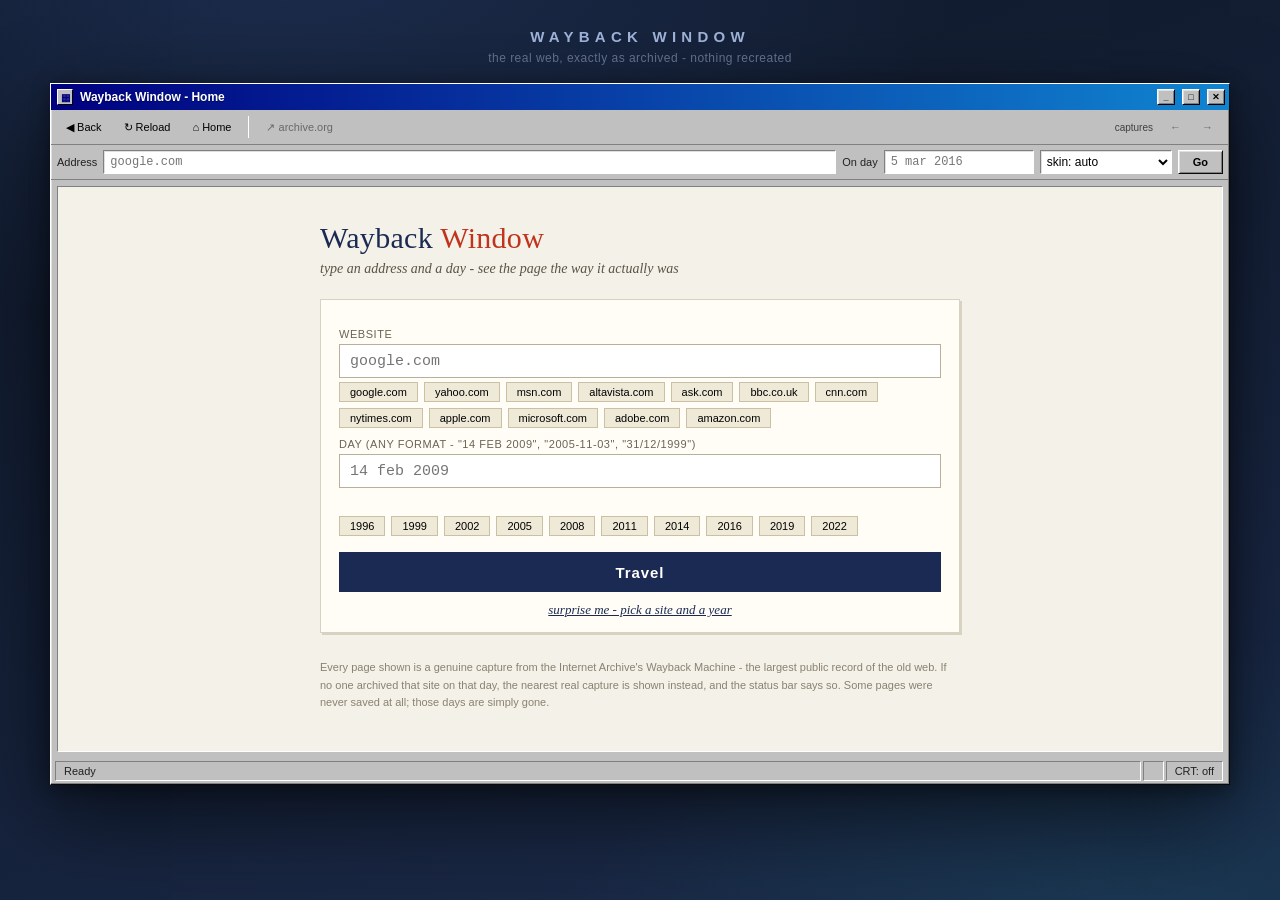
==== index.html @ 99e7d5b3 "Rename 1-index.html to index.html" ====
<!DOCTYPE html>
<html lang="en">
<head>
<meta charset="utf-8">
<meta name="viewport" content="width=device-width, initial-scale=1">
<meta name="robots" content="noindex, nofollow">
<title>Wayback Window - the web, on any day</title>
<style>
  :root {
    --desk-a: #0e1726;
    --desk-b: #1b2a4a;
    --chrome-bg: #c0c0c0;
    --chrome-text: #000;
    --title-a: #000080;
    --title-b: #1084d0;
    --title-text: #fff;
    --bevel-light: #ffffff;
    --bevel-dark: #0a0a0a;
    --bevel-mid: #808080;
    --field-bg: #ffffff;
    --accent: #000080;
  }
  * { box-sizing: border-box; margin: 0; padding: 0; }
  html, body { height: 100%; }
  body {
    font-family: Tahoma, Verdana, "Segoe UI", "MS Sans Serif", sans-serif;
    background:
      radial-gradient(1200px 700px at 20% -10%, rgba(70,110,200,.25), transparent 60%),
      radial-gradient(1000px 600px at 90% 110%, rgba(20,180,160,.12), transparent 60%),
      linear-gradient(160deg, var(--desk-a), var(--desk-b));
    color: #e8ecf4;
    min-height: 100%;
    display: flex;
    flex-direction: column;
    align-items: center;
    padding: 28px 14px 18px;
  }
  .stage-head {
    text-align: center;
    margin-bottom: 18px;
    user-select: none;
  }
  .stage-head h1 {
    font-size: 15px;
    letter-spacing: .35em;
    text-transform: uppercase;
    font-weight: 600;
    color: #9fb3d9;
  }
  .stage-head p {
    margin-top: 6px;
    font-size: 12px;
    color: #64748f;
    letter-spacing: .04em;
  }

  /* ---------- window ---------- */
  .window {
    width: min(1180px, 100%);
    height: min(78vh, 860px);
    min-height: 520px;
    display: flex;
    flex-direction: column;
    background: var(--chrome-bg);
    color: var(--chrome-text);
    border: 1px solid;
    border-color: var(--bevel-light) var(--bevel-dark) var(--bevel-dark) var(--bevel-light);
    box-shadow: inset -1px -1px 0 var(--bevel-mid), inset 1px 1px 0 #dfdfdf,
                0 30px 80px rgba(0,0,0,.55), 0 4px 18px rgba(0,0,0,.4);
  }
  .titlebar {
    display: flex;
    align-items: center;
    gap: 7px;
    padding: 3px 4px 3px 6px;
    background: linear-gradient(90deg, var(--title-a), var(--title-b));
    color: var(--title-text);
    font-size: 12px;
    font-weight: 700;
    min-height: 26px;
  }
  .titlebar .tb-icon {
    width: 16px; height: 16px;
    flex: 0 0 16px;
    display: grid; place-items: center;
    background: #c0c0c0;
    border: 1px solid;
    border-color: #fff #000 #000 #fff;
    font-size: 10px;
    color: #000080;
  }
  .titlebar .tb-title {
    overflow: hidden;
    text-overflow: ellipsis;
    white-space: nowrap;
    flex: 1;
    text-shadow: 0 1px 1px rgba(0,0,0,.4);
  }
  .tb-btn {
    width: 18px; height: 16px;
    flex: 0 0 18px;
    background: #c0c0c0;
    border: 1px solid;
    border-color: #fff #000 #000 #fff;
    box-shadow: inset 1px 1px 0 #dfdfdf, inset -1px -1px 0 #808080;
    color: #000;
    font-size: 9px;
    font-weight: 700;
    line-height: 1;
    cursor: pointer;
  }
  .tb-btn:active {
    border-color: #000 #fff #fff #000;
    box-shadow: inset -1px -1px 0 #dfdfdf, inset 1px 1px 0 #808080;
  }

  /* ---------- toolbar ---------- */
  .toolbar {
    display: flex;
    align-items: center;
    gap: 4px;
    padding: 4px 6px;
    border-bottom: 1px solid #808080;
    flex-wrap: wrap;
  }
  .nav-btn {
    height: 26px;
    min-width: 30px;
    padding: 0 8px;
    background: var(--chrome-bg);
    border: 1px solid transparent;
    font-family: inherit;
    font-size: 11px;
    color: var(--chrome-text);
    cursor: pointer;
    display: inline-flex;
    align-items: center;
    gap: 4px;
  }
  .nav-btn:hover:not(:disabled) {
    border-color: var(--bevel-light) var(--bevel-mid) var(--bevel-mid) var(--bevel-light);
    box-shadow: inset -1px -1px 0 #fff, inset 1px 1px 0 #808080;
  }
  .nav-btn:active:not(:disabled) {
    border-color: var(--bevel-mid) var(--bevel-light) var(--bevel-light) var(--bevel-mid);
  }
  .nav-btn:disabled { opacity: .45; cursor: default; }
  .toolbar .sep {
    width: 1px; height: 22px;
    background: #808080;
    border-right: 1px solid #fff;
    margin: 0 4px;
  }
  .capture-nav { margin-left: auto; display: flex; gap: 2px; align-items: center; }
  .capture-nav .hint { font-size: 10px; color: #404040; margin-right: 6px; }

  /* ---------- address row ---------- */
  .addressrow {
    display: flex;
    align-items: center;
    gap: 6px;
    padding: 5px 6px;
    border-bottom: 1px solid #808080;
    font-size: 11px;
    flex-wrap: wrap;
  }
  .addressrow label { color: #202020; }
  .inset-field {
    background: var(--field-bg);
    border: 1px solid;
    border-color: var(--bevel-mid) var(--bevel-light) var(--bevel-light) var(--bevel-mid);
    box-shadow: inset 1px 1px 0 #0a0a0a22, inset -1px -1px 0 #fff;
    height: 24px;
    padding: 0 6px;
    font-family: "Courier New", monospace;
    font-size: 12px;
    color: #000;
  }
  #urlInput { flex: 1 1 260px; min-width: 140px; }
  #dateInput { width: 150px; flex: 0 0 150px; }
  .go-btn {
    height: 24px;
    padding: 0 14px;
    background: var(--chrome-bg);
    border: 1px solid;
    border-color: var(--bevel-light) var(--bevel-dark) var(--bevel-dark) var(--bevel-light);
    box-shadow: inset 1px 1px 0 #dfdfdf, inset -1px -1px 0 var(--bevel-mid);
    font-family: inherit;
    font-size: 11px;
    font-weight: 700;
    cursor: pointer;
  }
  .go-btn:active {
    border-color: var(--bevel-dark) var(--bevel-light) var(--bevel-light) var(--bevel-dark);
    box-shadow: inset -1px -1px 0 #dfdfdf, inset 1px 1px 0 var(--bevel-mid);
  }
  select.inset-field { font-family: inherit; padding: 0 2px; }
  #skinSelect { width: 132px; flex: 0 0 132px; }

  /* ---------- viewport ---------- */
  .viewport-wrap {
    position: relative;
    flex: 1;
    margin: 6px;
    border: 1px solid;
    border-color: var(--bevel-mid) var(--bevel-light) var(--bevel-light) var(--bevel-mid);
    box-shadow: inset 1px 1px 0 #0a0a0a44;
    background: #fff;
    overflow: hidden;
  }
  #frame {
    width: 100%; height: 100%;
    border: 0;
    display: none;
    background: #fff;
  }
  .crt::after {
    content: "";
    position: absolute; inset: 0;
    pointer-events: none;
    background: repeating-linear-gradient(
      to bottom,
      rgba(0,0,0,0) 0px, rgba(0,0,0,0) 2px,
      rgba(0,0,0,.07) 3px
    );
    mix-blend-mode: multiply;
  }
  .crt::before {
    content: "";
    position: absolute; inset: 0;
    pointer-events: none;
    z-index: 3;
    background: radial-gradient(120% 120% at 50% 50%, transparent 62%, rgba(0,0,0,.28) 100%);
  }
  /* ---------- home page ---------- */
  .home {
    position: absolute; inset: 0;
    overflow: auto;
    background: #f4f1e8;
    color: #222;
    padding: 34px 30px;
    font-family: Georgia, "Times New Roman", serif;
  }
  .home-inner { max-width: 640px; margin: 0 auto; }
  .home h2 {
    font-size: 30px;
    font-weight: 400;
    letter-spacing: .01em;
    color: #1a2a52;
  }
  .home h2 .b { color: #c0341d; }
  .home .tagline {
    margin-top: 6px;
    font-size: 14px;
    color: #5a5347;
    font-style: italic;
  }
  .home .panel {
    margin-top: 22px;
    background: #fffdf6;
    border: 1px solid #d8d2c0;
    padding: 18px 18px 14px;
    box-shadow: 2px 2px 0 #d8d2c0;
  }
  .home label.fld {
    display: block;
    font-family: Tahoma, Verdana, sans-serif;
    font-size: 11px;
    color: #6b6455;
    margin: 10px 0 4px;
    letter-spacing: .05em;
    text-transform: uppercase;
  }
  .home input.big {
    width: 100%;
    height: 34px;
    font-size: 15px;
    padding: 0 10px;
    border: 1px solid #b8b09a;
    font-family: "Courier New", monospace;
    background: #fff;
  }
  .home input.big:focus { outline: 2px solid #1a2a52; }
  .home .interpreted {
    font-family: Tahoma, sans-serif;
    font-size: 11px;
    color: #777033;
    margin-top: 4px;
    min-height: 14px;
  }
  .home .chips {
    display: flex; flex-wrap: wrap; gap: 6px;
    margin-top: 10px;
  }
  .chip {
    font-family: Tahoma, sans-serif;
    font-size: 11px;
    padding: 3px 10px;
    background: #efe9d8;
    border: 1px solid #c9c0a6;
    cursor: pointer;
  }
  .chip:hover { background: #1a2a52; color: #fff; border-color: #1a2a52; }
  .home .travel {
    margin-top: 16px;
    width: 100%;
    height: 40px;
    font-size: 15px;
    font-family: Tahoma, sans-serif;
    font-weight: 700;
    letter-spacing: .06em;
    background: #1a2a52;
    color: #fff;
    border: 0;
    cursor: pointer;
  }
  .home .travel:hover { background: #c0341d; }
  .home .row2 { display: flex; gap: 12px; }
  .home .row2 > div { flex: 1; }
  .home .surprise {
    margin-top: 10px;
    width: 100%;
    background: none; border: 0;
    color: #1a2a52; text-decoration: underline;
    font-size: 13px; cursor: pointer;
    font-family: Georgia, serif; font-style: italic;
  }
  .home .foot {
    margin-top: 26px;
    font-family: Tahoma, sans-serif;
    font-size: 11px;
    color: #8a8271;
    line-height: 1.6;
  }
  .home .sites { margin-top: 4px; }

  /* ---------- status bar ---------- */
  .statusbar {
    display: flex;
    align-items: center;
    gap: 0;
    padding: 3px 4px;
    font-size: 11px;
    color: #202020;
  }
  .cell {
    border: 1px solid;
    border-color: var(--bevel-mid) var(--bevel-light) var(--bevel-light) var(--bevel-mid);
    padding: 2px 8px;
    height: 20px;
    display: flex;
    align-items: center;
    margin-right: 2px;
    white-space: nowrap;
    overflow: hidden;
  }
  #statusText { flex: 1; min-width: 0; text-overflow: ellipsis; }
  #snapInfo { flex: 0 1 auto; max-width: 46%; text-overflow: ellipsis; }
  .cell.crt-toggle { cursor: pointer; user-select: none; }
  .cell.crt-toggle:hover { background: #d4d0c8; }

  /* ---------- skin: IE6 / XP ---------- */
  body[data-skin="xp"] .window {
    --chrome-bg: #ece9d8;
    border-radius: 8px 8px 0 0;
    border: 0;
    box-shadow: 0 30px 80px rgba(0,0,0,.55), 0 4px 18px rgba(0,0,0,.4);
  }
  body[data-skin="xp"] .titlebar {
    border-radius: 7px 7px 0 0;
    background: linear-gradient(180deg, #0997ff 0%, #0053ee 8%, #0050e0 40%, #06f 60%, #0053ee 90%, #0050e0 100%);
    font-family: "Trebuchet MS", Tahoma, sans-serif;
    font-size: 13px;
    padding: 4px 6px 5px 8px;
  }
  body[data-skin="xp"] .tb-btn {
    border-radius: 3px;
    border: 1px solid rgba(255,255,255,.6);
    box-shadow: none;
    background: linear-gradient(180deg, #3d9bff, #0a5fd7);
    color: #fff;
  }
  body[data-skin="xp"] .tb-icon { border: 0; background: transparent; }
  body[data-skin="xp"] .nav-btn:hover:not(:disabled) {
    border-color: #b5bdd3; box-shadow: none; background: #f6f4ec;
  }
  body[data-skin="xp"] .inset-field {
    border: 1px solid #7f9db9; box-shadow: none;
  }
  body[data-skin="xp"] .go-btn {
    border: 1px solid #003c74;
    box-shadow: inset 0 0 0 1px #fff;
    border-radius: 3px;
    background: linear-gradient(180deg, #fff, #ecebe5 86%, #d8d0c0);
  }

  /* ---------- skin: old chrome ---------- */
  body[data-skin="chrome2010"] .window {
    --chrome-bg: #dfe3e8;
    border: 1px solid #9aa3ad;
    border-radius: 6px 6px 0 0;
    box-shadow: 0 30px 80px rgba(0,0,0,.55), 0 4px 18px rgba(0,0,0,.4);
  }
  body[data-skin="chrome2010"] .titlebar {
    background: linear-gradient(180deg, #f2f4f6, #cfd5db);
    color: #333;
    text-shadow: none;
    font-weight: 400;
    font-size: 12px;
  }
  body[data-skin="chrome2010"] .tb-icon { border: 1px solid #9aa3ad; background: #fff; }
  body[data-skin="chrome2010"] .tb-btn { border-radius: 3px; box-shadow: none; background: #eef1f4; border: 1px solid #9aa3ad; }
  body[data-skin="chrome2010"] .nav-btn { border-radius: 3px; }
  body[data-skin="chrome2010"] .nav-btn:hover:not(:disabled) { border-color: #b9bfc6; box-shadow: none; }
  body[data-skin="chrome2010"] .inset-field { border: 1px solid #aeb4bb; box-shadow: inset 0 1px 2px rgba(0,0,0,.08); border-radius: 2px; }
  body[data-skin="chrome2010"] .go-btn { border-radius: 2px; border: 1px solid #8f959c; box-shadow: none; background: linear-gradient(180deg,#f5f6f7,#dfe3e6); }

  /* ---------- skin: modern ---------- */
  body[data-skin="modern"] .window {
    --chrome-bg: #202124;
    --chrome-text: #e8eaed;
    border: 0; border-radius: 10px;
    box-shadow: 0 30px 80px rgba(0,0,0,.6), 0 4px 18px rgba(0,0,0,.4);
  }
  body[data-skin="modern"] .titlebar { background: #202124; color: #9aa0a6; font-weight: 400; }
  body[data-skin="modern"] .tb-icon { background: transparent; border: 0; color: #9aa0a6; }
  body[data-skin="modern"] .tb-btn { background: transparent; border: 0; box-shadow: none; color: #9aa0a6; border-radius: 50%; }
  body[data-skin="modern"] .tb-btn:hover { background: #3c4043; }
  body[data-skin="modern"] .toolbar { border-bottom-color: #3c4043; }
  body[data-skin="modern"] .nav-btn { color: #e8eaed; border-radius: 4px; }
  body[data-skin="modern"] .nav-btn:hover:not(:disabled) { background: #3c4043; border: 1px solid transparent; box-shadow: none; }
  body[data-skin="modern"] .addressrow { border-bottom-color: #3c4043; }
  body[data-skin="modern"] .addressrow label { color: #9aa0a6; }
  body[data-skin="modern"] .inset-field { background: #303134; border: 1px solid #3c4043; border-radius: 14px; color: #e8eaed; box-shadow: none; }
  body[data-skin="modern"] .go-btn { background: #8ab4f8; color: #202124; border: 0; border-radius: 14px; box-shadow: none; }
  body[data-skin="modern"] .statusbar { color: #9aa0a6; }
  body[data-skin="modern"] .cell { border-color: #3c4043; }
  body[data-skin="modern"] .capture-nav .hint { color: #9aa0a6; }
  body[data-skin="modern"] .cell.crt-toggle:hover { background: #3c4043; }

  /* ---------- small screens ---------- */
  @media (max-width: 720px) {
    body { padding: 10px 6px; }
    .stage-head { display: none; }
    .window { height: calc(100vh - 20px); min-height: 0; }
    .home { padding: 22px 16px; }
    .home .row2 { flex-direction: column; gap: 0; }
  }
</style>
</head>
<body data-skin="navigator">
  <div class="stage-head">
    <h1>Wayback Window</h1>
    <p>the real web, exactly as archived - nothing recreated</p>
  </div>

  <div class="window" id="window">
    <div class="titlebar">
      <span class="tb-icon" id="tbIcon">&#9638;</span>
      <span class="tb-title" id="tbTitle">Wayback Window - Home</span>
      <button class="tb-btn" title="Minimize (decorative)">_</button>
      <button class="tb-btn" title="Maximize" id="tbMax">&#9633;</button>
      <button class="tb-btn" title="Home" id="tbClose">&#10005;</button>
    </div>

    <div class="toolbar">
      <button class="nav-btn" id="backBtn" title="Back">&#9664; Back</button>
      <button class="nav-btn" id="reloadBtn" title="Reload">&#8635; Reload</button>
      <button class="nav-btn" id="homeBtn" title="Home">&#8962; Home</button>
      <span class="sep"></span>
      <button class="nav-btn" id="openOrigBtn" title="Open this capture at archive.org" disabled>&#8599; archive.org</button>
      <span class="capture-nav">
        <span class="hint" id="capHint">captures</span>
        <button class="nav-btn" id="prevCap" title="Previous capture" disabled>&larr;</button>
        <button class="nav-btn" id="nextCap" title="Next capture" disabled>&rarr;</button>
      </span>
    </div>

    <div class="addressrow">
      <label for="urlInput">Address</label>
      <input class="inset-field" id="urlInput" type="text" spellcheck="false"
             placeholder="google.com" autocomplete="off" autocapitalize="off">
      <label for="dateInput">On day</label>
      <input class="inset-field" id="dateInput" type="text" spellcheck="false"
             placeholder="5 mar 2016" autocomplete="off">
      <select class="inset-field" id="skinSelect" title="Browser skin">
        <option value="auto" selected>skin: auto</option>
        <option value="navigator">Netscape 90s</option>
        <option value="xp">XP / IE6 era</option>
        <option value="chrome2010">Chrome 2010</option>
        <option value="modern">Modern</option>
      </select>
      <button class="go-btn" id="goBtn">Go</button>
    </div>

    <div class="viewport-wrap" id="viewportWrap">
      <iframe id="frame" sandbox="allow-scripts allow-same-origin allow-forms allow-popups"
              title="Archived page"></iframe>
      <div class="home" id="homePage">
        <div class="home-inner">
          <h2>Wayback <span class="b">Window</span></h2>
          <p class="tagline">type an address and a day - see the page the way it actually was</p>
          <div class="panel">
            <label class="fld" for="homeUrl">Website</label>
            <input class="big" id="homeUrl" type="text" placeholder="google.com" spellcheck="false" autocomplete="off" autocapitalize="off">
            <div class="chips sites" id="siteChips"></div>
            <label class="fld" for="homeDate">Day (any format - "14 feb 2009", "2005-11-03", "31/12/1999")</label>
            <input class="big" id="homeDate" type="text" placeholder="14 feb 2009" spellcheck="false" autocomplete="off">
            <div class="interpreted" id="interpreted">&nbsp;</div>
            <div class="chips" id="yearChips"></div>
            <button class="travel" id="travelBtn">Travel</button>
            <button class="surprise" id="surpriseBtn">surprise me - pick a site and a year</button>
          </div>
          <p class="foot">
            Every page shown is a genuine capture from the Internet Archive's Wayback Machine -
            the largest public record of the old web. If no one archived that site on that day,
            the nearest real capture is shown instead, and the status bar says so.
            Some pages were never saved at all; those days are simply gone.
          </p>
        </div>
      </div>
    </div>

    <div class="statusbar">
      <span class="cell" id="statusText">Ready</span>
      <span class="cell" id="snapInfo">&nbsp;</span>
      <span class="cell crt-toggle" id="crtToggle" title="Toggle CRT scanlines">CRT: off</span>
    </div>
  </div>

<script>
"use strict";

/* ---------- dom ---------- */
const $ = (id) => document.getElementById(id);
const frame = $("frame"), homePage = $("homePage"), viewportWrap = $("viewportWrap");
const urlInput = $("urlInput"), dateInput = $("dateInput");
const homeUrl = $("homeUrl"), homeDate = $("homeDate");
const statusText = $("statusText"), snapInfo = $("snapInfo"), tbTitle = $("tbTitle");

/* ---------- classic site pool ---------- */
const CLASSICS = [
  "google.com", "yahoo.com", "msn.com", "altavista.com", "ask.com",
  "bbc.co.uk", "cnn.com", "nytimes.com",
  "apple.com", "microsoft.com", "adobe.com",
  "amazon.com", "ebay.com", "craigslist.org",
  "wikipedia.org", "imdb.com",
  "myspace.com", "orkut.com", "facebook.com", "twitter.com", "youtube.com",
  "reddit.com", "digg.com", "slashdot.org",
  "rediff.com", "indiatimes.com", "sify.com",
  "github.com", "stackoverflow.com",
  "hotmail.com", "geocities.com", "angelfire.com",
  "nasa.gov", "whitehouse.gov", "india.gov.in"
];
const ERA_YEARS = [1996, 1999, 2002, 2005, 2008, 2011, 2014, 2016, 2019, 2022];

/* ---------- state ---------- */
let current = null;          // { ts: "yyyymmddhhmmss", original: "http://..." }
let captures = null;         // sorted array of ts strings for current url
let capturesFor = null;      // url the captures list belongs to
let skinOverride = "auto";
let crtOn = false;

/* ---------- small utils ---------- */
function setStatus(msg) { statusText.textContent = msg; }
function setSnapInfo(html) { snapInfo.innerHTML = html || "&nbsp;"; }
function setTitle(t) { tbTitle.textContent = t; document.title = t + " - Wayback Window"; }

function ts14(d) {
  const p = (n) => String(n).padStart(2, "0");
  return d.getUTCFullYear() + p(d.getUTCMonth() + 1) + p(d.getUTCDate()) +
         p(d.getUTCHours()) + p(d.getUTCMinutes()) + p(d.getUTCSeconds());
}
function tsToDate(ts) {
  return new Date(Date.UTC(+ts.slice(0,4), +ts.slice(4,6)-1, +ts.slice(6,8),
                           +ts.slice(8,10), +ts.slice(10,12), +ts.slice(12,14)));
}
const MONTHS = ["January","February","March","April","May","June","July",
                "August","September","October","November","December"];
function fmtDate(d) {
  return d.getUTCDate() + " " + MONTHS[d.getUTCMonth()] + " " + d.getUTCFullYear();
}
function fmtTs(ts) {
  const d = tsToDate(ts);
  const p = (n) => String(n).padStart(2, "0");
  return fmtDate(d) + ", " + p(d.getUTCHours()) + ":" + p(d.getUTCMinutes()) + " UTC";
}

/* ---------- date parsing: any sane human format ---------- */
function parseDateInput(raw) {
  const s = raw.trim().toLowerCase().replace(/[,]/g, " ").replace(/\s+/g, " ");
  if (!s) return null;
  const mon = {jan:1,feb:2,mar:3,apr:4,may:5,jun:6,jul:7,aug:8,sep:9,sept:9,oct:10,nov:11,dec:12};
  let m;
  // ISO: 2016-03-05 or 2016/03/05
  if ((m = s.match(/^(\d{4})[-\/.](\d{1,2})[-\/.](\d{1,2})$/))) {
    return build(+m[1], +m[2], +m[3]);
  }
  // numeric: 05/03/2016 -> read as DD/MM/YYYY
  if ((m = s.match(/^(\d{1,2})[-\/.](\d{1,2})[-\/.](\d{4})$/))) {
    return build(+m[3], +m[2], +m[1]);
  }
  // 14 feb 2009 / 14th february 2009
  if ((m = s.match(/^(\d{1,2})(?:st|nd|rd|th)? ([a-z]+)\.? (\d{4})$/)) && mon[m[2].slice(0,4).replace("sept","sep")] !== undefined) {
    const mm = mon[m[2]] || mon[m[2].slice(0,3)];
    if (mm) return build(+m[3], mm, +m[1]);
  }
  // feb 14 2009 / february 14th 2009
  if ((m = s.match(/^([a-z]+)\.? (\d{1,2})(?:st|nd|rd|th)? (\d{4})$/))) {
    const mm = mon[m[1]] || mon[m[1].slice(0,3)];
    if (mm) return build(+m[3], mm, +m[2]);
  }
  // bare year
  if ((m = s.match(/^(\d{4})$/))) return build(+m[1], 1, 1);
  return null;

  function build(y, mo, d) {
    if (y < 1990 || y > new Date().getUTCFullYear()) return null;
    if (mo < 1 || mo > 12 || d < 1 || d > 31) return null;
    const dt = new Date(Date.UTC(y, mo - 1, d, 12, 0, 0));
    if (dt.getUTCMonth() !== mo - 1 || dt.getUTCDate() !== d) return null;
    return dt;
  }
}

/* ---------- url ---------- */
function normalizeUrl(raw) {
  let u = raw.trim();
  if (!u) return null;
  u = u.replace(/^https?:\/\/(wayback|web)\.archive\.org\/web\/\d+[^/]*\//i, ""); // pasted wayback link
  if (!/^[a-z][a-z0-9+.-]*:\/\//i.test(u)) u = "http://" + u;
  try { new URL(u); return u; } catch { return null; }
}
function hostOf(u) { try { return new URL(u).hostname.replace(/^www\./, ""); } catch { return u; } }

/* ---------- archive lookups ---------- */
async function apiAvailability(url, ts) {
  const r = await fetch("https://archive.org/wayback/available?url=" +
    encodeURIComponent(url) + "&timestamp=" + ts);
  if (!r.ok) throw new Error("availability " + r.status);
  const j = await r.json();
  const c = j && j.archived_snapshots && j.archived_snapshots.closest;
  if (c && c.available && c.url && c.timestamp) {
    return { ts: c.timestamp, pageUrl: c.url.replace(/^http:\/\//, "https://") };
  }
  return null;
}
async function apiCdx(url, ts) {
  const y = +ts.slice(0, 4);
  const q = "https://web.archive.org/cdx/search/cdx?url=" + encodeURIComponent(url) +
    "&output=json&filter=statuscode:200&collapse=timestamp:8&from=" + (y - 2) +
    "&to=" + (y + 2) + "&limit=4000";
  const r = await fetch(q);
  if (!r.ok) throw new Error("cdx " + r.status);
  const rows = await r.json();
  if (!Array.isArray(rows) || rows.length < 2) return null;
  let best = null;
  for (let i = 1; i < rows.length; i++) {
    const rts = rows[i][1];
    if (!best || Math.abs(+rts - +ts) < Math.abs(+best - +ts)) best = rts;
  }
  return best ? { ts: best, pageUrl: "https://web.archive.org/web/" + best + "/" + url } : null;
}
async function findSnapshot(url, ts) {
  try { const a = await apiAvailability(url, ts); if (a) return { ...a, via: "api" }; } catch {}
  try { const b = await apiCdx(url, ts); if (b) return { ...b, via: "cdx" }; } catch {}
  return null;
}

/* fetch full capture list for prev/next (lazy, background) */
async function fetchCaptureList(url) {
  if (capturesFor === url && captures) return;
  captures = null; capturesFor = url;
  try {
    const q = "https://web.archive.org/cdx/search/cdx?url=" + encodeURIComponent(url) +
      "&output=json&filter=statuscode:200&collapse=timestamp:8&limit=20000";
    const r = await fetch(q);
    if (!r.ok) throw new Error("cdx " + r.status);
    const rows = await r.json();
    if (Array.isArray(rows) && rows.length > 1) {
      captures = rows.slice(1).map((row) => row[1]).sort();
    }
  } catch { captures = null; }
  updateCaptureButtons();
}
function updateCaptureButtons() {
  const prev = $("prevCap"), next = $("nextCap"), hint = $("capHint");
  if (!current) {
    prev.disabled = true; next.disabled = true; hint.textContent = "captures";
    return;
  }
  if (!captures || capturesFor !== current.key) {
    prev.disabled = true; next.disabled = true;
    hint.textContent = "captures: index offline";
    return;
  }
  let i = captures.indexOf(current.ts);
  if (i >= 0) {
    prev.disabled = i <= 0;
    next.disabled = i >= captures.length - 1;
  } else {
    const a = captures.findIndex((t) => +t > +current.ts); // first capture after, or -1
    prev.disabled = a === 0 || (a === -1 && captures.length === 0);
    next.disabled = a === -1;
  }
  hint.textContent = captures.length + " captures";
}

/* ---------- rendering ---------- */
function skinForYear(y) {
  if (y <= 1999) return "navigator";
  if (y <= 2007) return "xp";
  if (y <= 2013) return "chrome2010";
  return "modern";
}
function applySkin(yearGuess) {
  const skin = skinOverride === "auto" ? skinForYear(yearGuess || 1999) : skinOverride;
  document.body.dataset.skin = skin;
}
function waybackIdUrl(ts, pageUrl) {
  return "https://web.archive.org/web/" + ts + "id_/" + pageUrl.replace(/^https?:\/\/web\.archive\.org\/web\/\d+(?:id_)?\//, "");
}
function loadCapture(ts, originalUrl, opts) {
  opts = opts || {};
  const key = hostOf(originalUrl);
  current = { ts, original: originalUrl, key };
  const src = waybackIdUrl(ts, originalUrl);
  frame.style.display = "block";
  homePage.style.display = "none";
  frame.src = src;
  setStatus("Opening " + hostOf(originalUrl) + " as archived…");
  setTitle(hostOf(originalUrl) + " - " + fmtTs(ts));
  const requested = opts.requestedTs && opts.requestedTs.slice(0, 8) !== ts.slice(0, 8)
    ? " (nearest to " + fmtDate(tsToDate(opts.requestedTs)) + ")"
    : "";
  setSnapInfo("captured " + fmtTs(ts) + requested);
  $("openOrigBtn").disabled = false;
  $("urlInput").value = originalUrl.replace(/^https?:\/\//, "");
  applySkin(+ts.slice(0, 4));
  history.replaceState(null, "", "#u=" + encodeURIComponent(originalUrl) + "&ts=" + ts);
  updateCaptureButtons();
  fetchCaptureList(key);
}
frame.addEventListener("load", () => {
  if (frame.style.display === "block" && frame.src) setStatus("Done");
});

/* approximate fallback: hand the guess to Wayback, it 302s to nearest */
function loadApproximate(ts, originalUrl) {
  current = { ts, original: originalUrl, key: hostOf(originalUrl) };
  frame.style.display = "block";
  homePage.style.display = "none";
  frame.src = waybackIdUrl(ts, originalUrl);
  setStatus("Archive index unreachable - asking Wayback directly…");
  setTitle(hostOf(originalUrl) + " - near " + fmtDate(tsToDate(ts)));
  setSnapInfo("showing Wayback's nearest capture to " + fmtDate(tsToDate(ts)));
  $("openOrigBtn").disabled = false;
  applySkin(+ts.slice(0, 4));
  history.replaceState(null, "", "#u=" + encodeURIComponent(originalUrl) + "&ts=" + ts);
}

/* ---------- travel ---------- */
let busy = false;
async function travel(rawUrl, rawDate) {
  if (busy) return;
  const url = normalizeUrl(rawUrl);
  if (!url) { setStatus("That address doesn't look right."); return; }
  const date = parseDateInput(rawDate);
  if (!date) { setStatus("Can't read that date - try '14 feb 2009' or '2009-02-14'."); return; }
  busy = true;
  $("goBtn").disabled = true;
  const ts = ts14(date);
  setStatus("Searching the archive for " + hostOf(url) + " near " + fmtDate(date) + "…");
  try {
    const hit = await findSnapshot(url, ts);
    if (hit) {
      loadCapture(hit.ts, hit.pageUrl.replace(/^https?:\/\/web\.archive\.org\/web\/\d+(?:id_)?\//, ""), { requestedTs: ts });
    } else {
      setStatus("No indexed capture found - trying Wayback directly…");
      loadApproximate(ts, url);
    }
  } finally {
    busy = false;
    $("goBtn").disabled = false;
  }
}

/* ---------- capture prev/next ---------- */
function stepCapture(dir) {
  if (!current || !captures || capturesFor !== current.key) return;
  let i = captures.indexOf(current.ts);
  if (i < 0) {
    i = captures.findIndex((t) => +t > +current.ts);
    if (i < 0) i = captures.length; // current is newer than every capture
  }
  const n = i + dir;
  if (n < 0 || n >= captures.length) return;
  loadCapture(captures[n], current.original, {});
}

/* ---------- home page helpers ---------- */
function fillChips() {
  const sc = $("siteChips");
  CLASSICS.slice(0, 12).forEach((s) => {
    const b = document.createElement("button");
    b.className = "chip"; b.textContent = s;
    b.onclick = () => { homeUrl.value = s; };
    sc.appendChild(b);
  });
  const yc = $("yearChips");
  ERA_YEARS.forEach((y) => {
    const b = document.createElement("button");
    b.className = "chip"; b.textContent = y;
    b.onclick = () => { homeDate.value = "1 jan " + y; updateInterpreted(); };
    yc.appendChild(b);
  });
}
function updateInterpreted() {
  const d = parseDateInput(homeDate.value || "");
  $("interpreted").textContent = d ? "→ " + fmtDate(d) : " ";
}
homeDate.addEventListener("input", updateInterpreted);
dateInput.addEventListener("input", () => {
  const d = parseDateInput(dateInput.value || "");
  dateInput.title = d ? fmtDate(d) : "";
});

/* ---------- events ---------- */
$("goBtn").onclick = () => travel(urlInput.value, dateInput.value);
$("travelBtn").onclick = () => {
  urlInput.value = homeUrl.value; dateInput.value = homeDate.value;
  travel(homeUrl.value, homeDate.value);
};
[urlInput, dateInput].forEach((el) => el.addEventListener("keydown", (e) => {
  if (e.key === "Enter") travel(urlInput.value, dateInput.value);
}));
[homeUrl, homeDate].forEach((el) => el.addEventListener("keydown", (e) => {
  if (e.key === "Enter") $("travelBtn").click();
}));
$("surpriseBtn").onclick = () => {
  homeUrl.value = CLASSICS[Math.floor(Math.random() * CLASSICS.length)];
  const y = ERA_YEARS[Math.floor(Math.random() * (ERA_YEARS.length - 1))];
  homeDate.value = (1 + Math.floor(Math.random() * 28)) + " " +
    MONTHS[Math.floor(Math.random() * 12)].slice(0, 3).toLowerCase() + " " + y;
  updateInterpreted();
};
$("homeBtn").onclick = goHome;
$("tbClose").onclick = goHome;
$("backBtn").onclick = () => history.back();
$("reloadBtn").onclick = () => { if (frame.src && frame.style.display === "block") { setStatus("Reloading…"); frame.src = frame.src; } };
$("openOrigBtn").onclick = () => {
  if (current) window.open("https://web.archive.org/web/" + current.ts + "/" + current.original, "_blank", "noopener");
};
$("prevCap").onclick = () => stepCapture(-1);
$("nextCap").onclick = () => stepCapture(1);
$("skinSelect").onchange = (e) => {
  skinOverride = e.target.value;
  applySkin(current ? +current.ts.slice(0, 4) : undefined);
};
$("crtToggle").onclick = () => {
  crtOn = !crtOn;
  viewportWrap.classList.toggle("crt", crtOn);
  $("crtToggle").textContent = "CRT: " + (crtOn ? "on" : "off");
};
$("tbMax").onclick = () => {
  const w = $("window");
  if (document.fullscreenElement) document.exitFullscreen();
  else if (w.requestFullscreen) w.requestFullscreen();
};
function goHome() {
  frame.style.display = "none"; frame.src = "about:blank";
  homePage.style.display = "block";
  current = null;
  setStatus("Ready"); setSnapInfo(""); setTitle("Wayback Window - Home");
  $("openOrigBtn").disabled = true;
  history.replaceState(null, "", location.pathname);
  applySkin();
}

/* ---------- boot ---------- */
fillChips();
applySkin();
(function boot() {
  const h = location.hash;
  const mU = h.match(/u=([^&]+)/), mT = h.match(/ts=(\d{14})/);
  if (mU && mT) {
    const u = decodeURIComponent(mU[1]);
    loadCapture(mT[1], u, {});
  }
})();
</script>
</body>
</html>
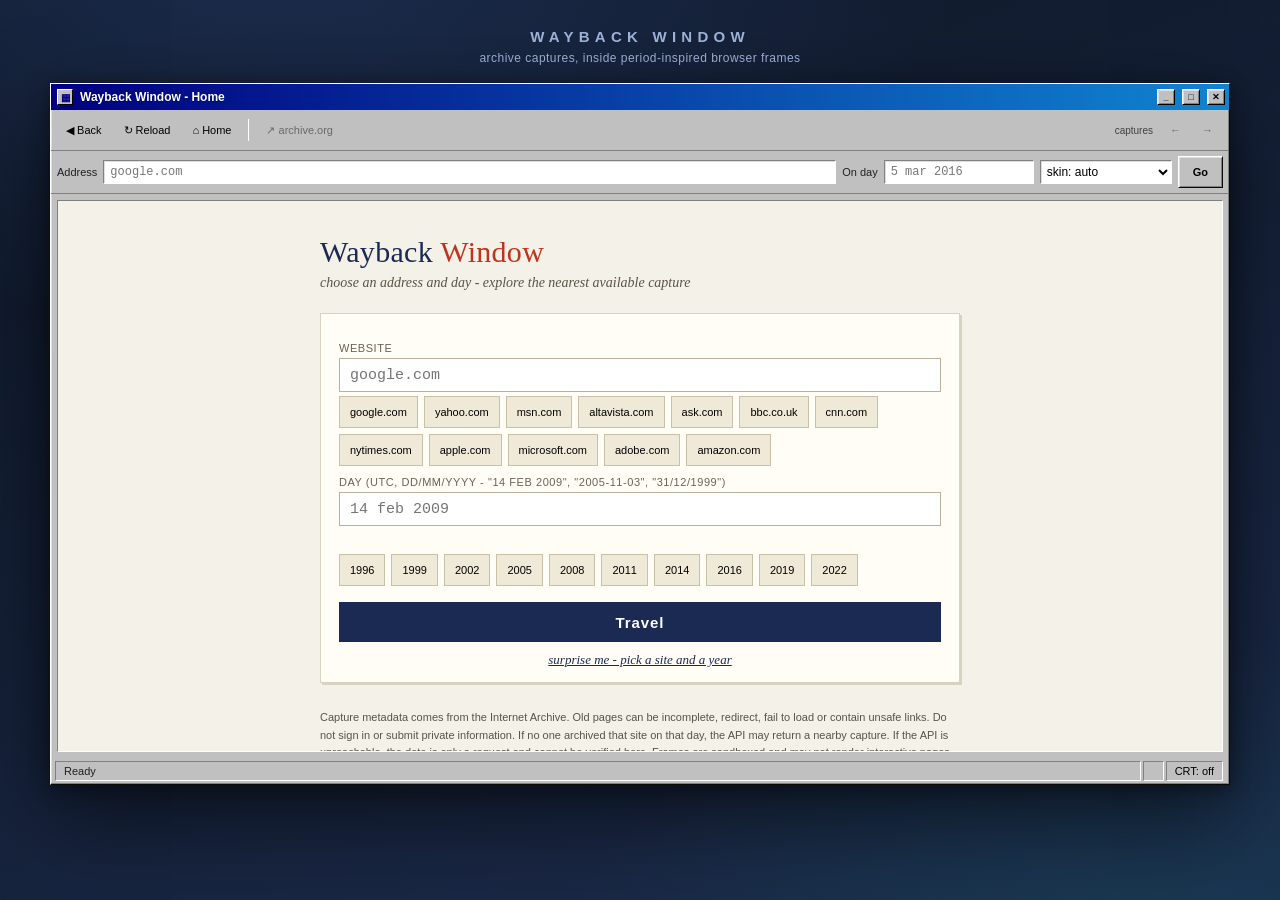
==== commit 47e503b5: "Sandbox replay and distinguish requested dates from captures" ====
--- a/index.html
+++ b/index.html
@@ -3,462 +3,25 @@
 <head>
 <meta charset="utf-8">
 <meta name="viewport" content="width=device-width, initial-scale=1">
-<meta name="robots" content="noindex, nofollow">
+<meta name="description" content="Explore Internet Archive captures in period-inspired browser frames. Dates and rendering depend on archive availability.">
+<meta name="referrer" content="no-referrer">
+<meta property="og:title" content="Wayback Window">
+<link rel="canonical" href="https://aditya2375.github.io/wayback-window/">
+<meta http-equiv="Content-Security-Policy" content="default-src 'self'; script-src 'self'; style-src 'self' 'unsafe-inline'; frame-src https://web.archive.org; connect-src https://archive.org; img-src 'self' data:; object-src 'none'; base-uri 'self'; form-action 'none'">
 <title>Wayback Window - the web, on any day</title>
-<style>
-  :root {
-    --desk-a: #0e1726;
-    --desk-b: #1b2a4a;
-    --chrome-bg: #c0c0c0;
-    --chrome-text: #000;
-    --title-a: #000080;
-    --title-b: #1084d0;
-    --title-text: #fff;
-    --bevel-light: #ffffff;
-    --bevel-dark: #0a0a0a;
-    --bevel-mid: #808080;
-    --field-bg: #ffffff;
-    --accent: #000080;
-  }
-  * { box-sizing: border-box; margin: 0; padding: 0; }
-  html, body { height: 100%; }
-  body {
-    font-family: Tahoma, Verdana, "Segoe UI", "MS Sans Serif", sans-serif;
-    background:
-      radial-gradient(1200px 700px at 20% -10%, rgba(70,110,200,.25), transparent 60%),
-      radial-gradient(1000px 600px at 90% 110%, rgba(20,180,160,.12), transparent 60%),
-      linear-gradient(160deg, var(--desk-a), var(--desk-b));
-    color: #e8ecf4;
-    min-height: 100%;
-    display: flex;
-    flex-direction: column;
-    align-items: center;
-    padding: 28px 14px 18px;
-  }
-  .stage-head {
-    text-align: center;
-    margin-bottom: 18px;
-    user-select: none;
-  }
-  .stage-head h1 {
-    font-size: 15px;
-    letter-spacing: .35em;
-    text-transform: uppercase;
-    font-weight: 600;
-    color: #9fb3d9;
-  }
-  .stage-head p {
-    margin-top: 6px;
-    font-size: 12px;
-    color: #64748f;
-    letter-spacing: .04em;
-  }
-
-  /* ---------- window ---------- */
-  .window {
-    width: min(1180px, 100%);
-    height: min(78vh, 860px);
-    min-height: 520px;
-    display: flex;
-    flex-direction: column;
-    background: var(--chrome-bg);
-    color: var(--chrome-text);
-    border: 1px solid;
-    border-color: var(--bevel-light) var(--bevel-dark) var(--bevel-dark) var(--bevel-light);
-    box-shadow: inset -1px -1px 0 var(--bevel-mid), inset 1px 1px 0 #dfdfdf,
-                0 30px 80px rgba(0,0,0,.55), 0 4px 18px rgba(0,0,0,.4);
-  }
-  .titlebar {
-    display: flex;
-    align-items: center;
-    gap: 7px;
-    padding: 3px 4px 3px 6px;
-    background: linear-gradient(90deg, var(--title-a), var(--title-b));
-    color: var(--title-text);
-    font-size: 12px;
-    font-weight: 700;
-    min-height: 26px;
-  }
-  .titlebar .tb-icon {
-    width: 16px; height: 16px;
-    flex: 0 0 16px;
-    display: grid; place-items: center;
-    background: #c0c0c0;
-    border: 1px solid;
-    border-color: #fff #000 #000 #fff;
-    font-size: 10px;
-    color: #000080;
-  }
-  .titlebar .tb-title {
-    overflow: hidden;
-    text-overflow: ellipsis;
-    white-space: nowrap;
-    flex: 1;
-    text-shadow: 0 1px 1px rgba(0,0,0,.4);
-  }
-  .tb-btn {
-    width: 18px; height: 16px;
-    flex: 0 0 18px;
-    background: #c0c0c0;
-    border: 1px solid;
-    border-color: #fff #000 #000 #fff;
-    box-shadow: inset 1px 1px 0 #dfdfdf, inset -1px -1px 0 #808080;
-    color: #000;
-    font-size: 9px;
-    font-weight: 700;
-    line-height: 1;
-    cursor: pointer;
-  }
-  .tb-btn:active {
-    border-color: #000 #fff #fff #000;
-    box-shadow: inset -1px -1px 0 #dfdfdf, inset 1px 1px 0 #808080;
-  }
-
-  /* ---------- toolbar ---------- */
-  .toolbar {
-    display: flex;
-    align-items: center;
-    gap: 4px;
-    padding: 4px 6px;
-    border-bottom: 1px solid #808080;
-    flex-wrap: wrap;
-  }
-  .nav-btn {
-    height: 26px;
-    min-width: 30px;
-    padding: 0 8px;
-    background: var(--chrome-bg);
-    border: 1px solid transparent;
-    font-family: inherit;
-    font-size: 11px;
-    color: var(--chrome-text);
-    cursor: pointer;
-    display: inline-flex;
-    align-items: center;
-    gap: 4px;
-  }
-  .nav-btn:hover:not(:disabled) {
-    border-color: var(--bevel-light) var(--bevel-mid) var(--bevel-mid) var(--bevel-light);
-    box-shadow: inset -1px -1px 0 #fff, inset 1px 1px 0 #808080;
-  }
-  .nav-btn:active:not(:disabled) {
-    border-color: var(--bevel-mid) var(--bevel-light) var(--bevel-light) var(--bevel-mid);
-  }
-  .nav-btn:disabled { opacity: .45; cursor: default; }
-  .toolbar .sep {
-    width: 1px; height: 22px;
-    background: #808080;
-    border-right: 1px solid #fff;
-    margin: 0 4px;
-  }
-  .capture-nav { margin-left: auto; display: flex; gap: 2px; align-items: center; }
-  .capture-nav .hint { font-size: 10px; color: #404040; margin-right: 6px; }
-
-  /* ---------- address row ---------- */
-  .addressrow {
-    display: flex;
-    align-items: center;
-    gap: 6px;
-    padding: 5px 6px;
-    border-bottom: 1px solid #808080;
-    font-size: 11px;
-    flex-wrap: wrap;
-  }
-  .addressrow label { color: #202020; }
-  .inset-field {
-    background: var(--field-bg);
-    border: 1px solid;
-    border-color: var(--bevel-mid) var(--bevel-light) var(--bevel-light) var(--bevel-mid);
-    box-shadow: inset 1px 1px 0 #0a0a0a22, inset -1px -1px 0 #fff;
-    height: 24px;
-    padding: 0 6px;
-    font-family: "Courier New", monospace;
-    font-size: 12px;
-    color: #000;
-  }
-  #urlInput { flex: 1 1 260px; min-width: 140px; }
-  #dateInput { width: 150px; flex: 0 0 150px; }
-  .go-btn {
-    height: 24px;
-    padding: 0 14px;
-    background: var(--chrome-bg);
-    border: 1px solid;
-    border-color: var(--bevel-light) var(--bevel-dark) var(--bevel-dark) var(--bevel-light);
-    box-shadow: inset 1px 1px 0 #dfdfdf, inset -1px -1px 0 var(--bevel-mid);
-    font-family: inherit;
-    font-size: 11px;
-    font-weight: 700;
-    cursor: pointer;
-  }
-  .go-btn:active {
-    border-color: var(--bevel-dark) var(--bevel-light) var(--bevel-light) var(--bevel-dark);
-    box-shadow: inset -1px -1px 0 #dfdfdf, inset 1px 1px 0 var(--bevel-mid);
-  }
-  select.inset-field { font-family: inherit; padding: 0 2px; }
-  #skinSelect { width: 132px; flex: 0 0 132px; }
-
-  /* ---------- viewport ---------- */
-  .viewport-wrap {
-    position: relative;
-    flex: 1;
-    margin: 6px;
-    border: 1px solid;
-    border-color: var(--bevel-mid) var(--bevel-light) var(--bevel-light) var(--bevel-mid);
-    box-shadow: inset 1px 1px 0 #0a0a0a44;
-    background: #fff;
-    overflow: hidden;
-  }
-  #frame {
-    width: 100%; height: 100%;
-    border: 0;
-    display: none;
-    background: #fff;
-  }
-  .crt::after {
-    content: "";
-    position: absolute; inset: 0;
-    pointer-events: none;
-    background: repeating-linear-gradient(
-      to bottom,
-      rgba(0,0,0,0) 0px, rgba(0,0,0,0) 2px,
-      rgba(0,0,0,.07) 3px
-    );
-    mix-blend-mode: multiply;
-  }
-  .crt::before {
-    content: "";
-    position: absolute; inset: 0;
-    pointer-events: none;
-    z-index: 3;
-    background: radial-gradient(120% 120% at 50% 50%, transparent 62%, rgba(0,0,0,.28) 100%);
-  }
-  /* ---------- home page ---------- */
-  .home {
-    position: absolute; inset: 0;
-    overflow: auto;
-    background: #f4f1e8;
-    color: #222;
-    padding: 34px 30px;
-    font-family: Georgia, "Times New Roman", serif;
-  }
-  .home-inner { max-width: 640px; margin: 0 auto; }
-  .home h2 {
-    font-size: 30px;
-    font-weight: 400;
-    letter-spacing: .01em;
-    color: #1a2a52;
-  }
-  .home h2 .b { color: #c0341d; }
-  .home .tagline {
-    margin-top: 6px;
-    font-size: 14px;
-    color: #5a5347;
-    font-style: italic;
-  }
-  .home .panel {
-    margin-top: 22px;
-    background: #fffdf6;
-    border: 1px solid #d8d2c0;
-    padding: 18px 18px 14px;
-    box-shadow: 2px 2px 0 #d8d2c0;
-  }
-  .home label.fld {
-    display: block;
-    font-family: Tahoma, Verdana, sans-serif;
-    font-size: 11px;
-    color: #6b6455;
-    margin: 10px 0 4px;
-    letter-spacing: .05em;
-    text-transform: uppercase;
-  }
-  .home input.big {
-    width: 100%;
-    height: 34px;
-    font-size: 15px;
-    padding: 0 10px;
-    border: 1px solid #b8b09a;
-    font-family: "Courier New", monospace;
-    background: #fff;
-  }
-  .home input.big:focus { outline: 2px solid #1a2a52; }
-  .home .interpreted {
-    font-family: Tahoma, sans-serif;
-    font-size: 11px;
-    color: #777033;
-    margin-top: 4px;
-    min-height: 14px;
-  }
-  .home .chips {
-    display: flex; flex-wrap: wrap; gap: 6px;
-    margin-top: 10px;
-  }
-  .chip {
-    font-family: Tahoma, sans-serif;
-    font-size: 11px;
-    padding: 3px 10px;
-    background: #efe9d8;
-    border: 1px solid #c9c0a6;
-    cursor: pointer;
-  }
-  .chip:hover { background: #1a2a52; color: #fff; border-color: #1a2a52; }
-  .home .travel {
-    margin-top: 16px;
-    width: 100%;
-    height: 40px;
-    font-size: 15px;
-    font-family: Tahoma, sans-serif;
-    font-weight: 700;
-    letter-spacing: .06em;
-    background: #1a2a52;
-    color: #fff;
-    border: 0;
-    cursor: pointer;
-  }
-  .home .travel:hover { background: #c0341d; }
-  .home .row2 { display: flex; gap: 12px; }
-  .home .row2 > div { flex: 1; }
-  .home .surprise {
-    margin-top: 10px;
-    width: 100%;
-    background: none; border: 0;
-    color: #1a2a52; text-decoration: underline;
-    font-size: 13px; cursor: pointer;
-    font-family: Georgia, serif; font-style: italic;
-  }
-  .home .foot {
-    margin-top: 26px;
-    font-family: Tahoma, sans-serif;
-    font-size: 11px;
-    color: #8a8271;
-    line-height: 1.6;
-  }
-  .home .sites { margin-top: 4px; }
-
-  /* ---------- status bar ---------- */
-  .statusbar {
-    display: flex;
-    align-items: center;
-    gap: 0;
-    padding: 3px 4px;
-    font-size: 11px;
-    color: #202020;
-  }
-  .cell {
-    border: 1px solid;
-    border-color: var(--bevel-mid) var(--bevel-light) var(--bevel-light) var(--bevel-mid);
-    padding: 2px 8px;
-    height: 20px;
-    display: flex;
-    align-items: center;
-    margin-right: 2px;
-    white-space: nowrap;
-    overflow: hidden;
-  }
-  #statusText { flex: 1; min-width: 0; text-overflow: ellipsis; }
-  #snapInfo { flex: 0 1 auto; max-width: 46%; text-overflow: ellipsis; }
-  .cell.crt-toggle { cursor: pointer; user-select: none; }
-  .cell.crt-toggle:hover { background: #d4d0c8; }
-
-  /* ---------- skin: IE6 / XP ---------- */
-  body[data-skin="xp"] .window {
-    --chrome-bg: #ece9d8;
-    border-radius: 8px 8px 0 0;
-    border: 0;
-    box-shadow: 0 30px 80px rgba(0,0,0,.55), 0 4px 18px rgba(0,0,0,.4);
-  }
-  body[data-skin="xp"] .titlebar {
-    border-radius: 7px 7px 0 0;
-    background: linear-gradient(180deg, #0997ff 0%, #0053ee 8%, #0050e0 40%, #06f 60%, #0053ee 90%, #0050e0 100%);
-    font-family: "Trebuchet MS", Tahoma, sans-serif;
-    font-size: 13px;
-    padding: 4px 6px 5px 8px;
-  }
-  body[data-skin="xp"] .tb-btn {
-    border-radius: 3px;
-    border: 1px solid rgba(255,255,255,.6);
-    box-shadow: none;
-    background: linear-gradient(180deg, #3d9bff, #0a5fd7);
-    color: #fff;
-  }
-  body[data-skin="xp"] .tb-icon { border: 0; background: transparent; }
-  body[data-skin="xp"] .nav-btn:hover:not(:disabled) {
-    border-color: #b5bdd3; box-shadow: none; background: #f6f4ec;
-  }
-  body[data-skin="xp"] .inset-field {
-    border: 1px solid #7f9db9; box-shadow: none;
-  }
-  body[data-skin="xp"] .go-btn {
-    border: 1px solid #003c74;
-    box-shadow: inset 0 0 0 1px #fff;
-    border-radius: 3px;
-    background: linear-gradient(180deg, #fff, #ecebe5 86%, #d8d0c0);
-  }
-
-  /* ---------- skin: old chrome ---------- */
-  body[data-skin="chrome2010"] .window {
-    --chrome-bg: #dfe3e8;
-    border: 1px solid #9aa3ad;
-    border-radius: 6px 6px 0 0;
-    box-shadow: 0 30px 80px rgba(0,0,0,.55), 0 4px 18px rgba(0,0,0,.4);
-  }
-  body[data-skin="chrome2010"] .titlebar {
-    background: linear-gradient(180deg, #f2f4f6, #cfd5db);
-    color: #333;
-    text-shadow: none;
-    font-weight: 400;
-    font-size: 12px;
-  }
-  body[data-skin="chrome2010"] .tb-icon { border: 1px solid #9aa3ad; background: #fff; }
-  body[data-skin="chrome2010"] .tb-btn { border-radius: 3px; box-shadow: none; background: #eef1f4; border: 1px solid #9aa3ad; }
-  body[data-skin="chrome2010"] .nav-btn { border-radius: 3px; }
-  body[data-skin="chrome2010"] .nav-btn:hover:not(:disabled) { border-color: #b9bfc6; box-shadow: none; }
-  body[data-skin="chrome2010"] .inset-field { border: 1px solid #aeb4bb; box-shadow: inset 0 1px 2px rgba(0,0,0,.08); border-radius: 2px; }
-  body[data-skin="chrome2010"] .go-btn { border-radius: 2px; border: 1px solid #8f959c; box-shadow: none; background: linear-gradient(180deg,#f5f6f7,#dfe3e6); }
-
-  /* ---------- skin: modern ---------- */
-  body[data-skin="modern"] .window {
-    --chrome-bg: #202124;
-    --chrome-text: #e8eaed;
-    border: 0; border-radius: 10px;
-    box-shadow: 0 30px 80px rgba(0,0,0,.6), 0 4px 18px rgba(0,0,0,.4);
-  }
-  body[data-skin="modern"] .titlebar { background: #202124; color: #9aa0a6; font-weight: 400; }
-  body[data-skin="modern"] .tb-icon { background: transparent; border: 0; color: #9aa0a6; }
-  body[data-skin="modern"] .tb-btn { background: transparent; border: 0; box-shadow: none; color: #9aa0a6; border-radius: 50%; }
-  body[data-skin="modern"] .tb-btn:hover { background: #3c4043; }
-  body[data-skin="modern"] .toolbar { border-bottom-color: #3c4043; }
-  body[data-skin="modern"] .nav-btn { color: #e8eaed; border-radius: 4px; }
-  body[data-skin="modern"] .nav-btn:hover:not(:disabled) { background: #3c4043; border: 1px solid transparent; box-shadow: none; }
-  body[data-skin="modern"] .addressrow { border-bottom-color: #3c4043; }
-  body[data-skin="modern"] .addressrow label { color: #9aa0a6; }
-  body[data-skin="modern"] .inset-field { background: #303134; border: 1px solid #3c4043; border-radius: 14px; color: #e8eaed; box-shadow: none; }
-  body[data-skin="modern"] .go-btn { background: #8ab4f8; color: #202124; border: 0; border-radius: 14px; box-shadow: none; }
-  body[data-skin="modern"] .statusbar { color: #9aa0a6; }
-  body[data-skin="modern"] .cell { border-color: #3c4043; }
-  body[data-skin="modern"] .capture-nav .hint { color: #9aa0a6; }
-  body[data-skin="modern"] .cell.crt-toggle:hover { background: #3c4043; }
-
-  /* ---------- small screens ---------- */
-  @media (max-width: 720px) {
-    body { padding: 10px 6px; }
-    .stage-head { display: none; }
-    .window { height: calc(100vh - 20px); min-height: 0; }
-    .home { padding: 22px 16px; }
-    .home .row2 { flex-direction: column; gap: 0; }
-  }
-</style>
+<link rel="stylesheet" href="style.css">
 </head>
 <body data-skin="navigator">
   <div class="stage-head">
     <h1>Wayback Window</h1>
-    <p>the real web, exactly as archived - nothing recreated</p>
+    <p>archive captures, inside period-inspired browser frames</p>
   </div>
 
   <div class="window" id="window">
     <div class="titlebar">
       <span class="tb-icon" id="tbIcon">&#9638;</span>
       <span class="tb-title" id="tbTitle">Wayback Window - Home</span>
-      <button class="tb-btn" title="Minimize (decorative)">_</button>
+      <button class="tb-btn" title="Decorative minimize control" disabled>_</button>
       <button class="tb-btn" title="Maximize" id="tbMax">&#9633;</button>
       <button class="tb-btn" title="Home" id="tbClose">&#10005;</button>
     </div>
@@ -471,17 +34,17 @@
       <button class="nav-btn" id="openOrigBtn" title="Open this capture at archive.org" disabled>&#8599; archive.org</button>
       <span class="capture-nav">
         <span class="hint" id="capHint">captures</span>
-        <button class="nav-btn" id="prevCap" title="Previous capture" disabled>&larr;</button>
-        <button class="nav-btn" id="nextCap" title="Next capture" disabled>&rarr;</button>
+        <button class="nav-btn" id="prevCap" title="Search earlier captures" aria-label="Search earlier captures" disabled>&larr;</button>
+        <button class="nav-btn" id="nextCap" title="Search later captures" aria-label="Search later captures" disabled>&rarr;</button>
       </span>
     </div>
 
     <div class="addressrow">
       <label for="urlInput">Address</label>
-      <input class="inset-field" id="urlInput" type="text" spellcheck="false"
+      <input class="inset-field" id="urlInput" maxlength="2048" type="text" spellcheck="false"
              placeholder="google.com" autocomplete="off" autocapitalize="off">
       <label for="dateInput">On day</label>
-      <input class="inset-field" id="dateInput" type="text" spellcheck="false"
+      <input class="inset-field" id="dateInput" maxlength="40" type="text" spellcheck="false"
              placeholder="5 mar 2016" autocomplete="off">
       <select class="inset-field" id="skinSelect" title="Browser skin">
         <option value="auto" selected>skin: auto</option>
@@ -494,400 +57,39 @@
     </div>
 
     <div class="viewport-wrap" id="viewportWrap">
-      <iframe id="frame" sandbox="allow-scripts allow-same-origin allow-forms allow-popups"
+      <iframe id="frame" sandbox="allow-scripts" referrerpolicy="no-referrer"
               title="Archived page"></iframe>
       <div class="home" id="homePage">
         <div class="home-inner">
           <h2>Wayback <span class="b">Window</span></h2>
-          <p class="tagline">type an address and a day - see the page the way it actually was</p>
+          <p class="tagline">choose an address and day - explore the nearest available capture</p>
           <div class="panel">
             <label class="fld" for="homeUrl">Website</label>
-            <input class="big" id="homeUrl" type="text" placeholder="google.com" spellcheck="false" autocomplete="off" autocapitalize="off">
+            <input class="big" id="homeUrl" maxlength="2048" type="text" placeholder="google.com" spellcheck="false" autocomplete="off" autocapitalize="off">
             <div class="chips sites" id="siteChips"></div>
-            <label class="fld" for="homeDate">Day (any format - "14 feb 2009", "2005-11-03", "31/12/1999")</label>
-            <input class="big" id="homeDate" type="text" placeholder="14 feb 2009" spellcheck="false" autocomplete="off">
+            <label class="fld" for="homeDate">Day (UTC, DD/MM/YYYY - "14 feb 2009", "2005-11-03", "31/12/1999")</label>
+            <input class="big" id="homeDate" maxlength="40" type="text" placeholder="14 feb 2009" spellcheck="false" autocomplete="off">
             <div class="interpreted" id="interpreted">&nbsp;</div>
             <div class="chips" id="yearChips"></div>
             <button class="travel" id="travelBtn">Travel</button>
             <button class="surprise" id="surpriseBtn">surprise me - pick a site and a year</button>
           </div>
           <p class="foot">
-            Every page shown is a genuine capture from the Internet Archive's Wayback Machine -
-            the largest public record of the old web. If no one archived that site on that day,
-            the nearest real capture is shown instead, and the status bar says so.
-            Some pages were never saved at all; those days are simply gone.
+            Capture metadata comes from the Internet Archive. Old pages can be incomplete, redirect, fail to load or contain unsafe links. Do not sign in or submit private information. If no one archived that site on that day,
+            the API may return a nearby capture. If the API is unreachable, the date is only a request and cannot be verified here.
+            Frames are sandboxed and may not render interactive pages. Use archive.org to inspect the capture directly. Navigation arrows search in a direction, not necessarily the immediate next capture. Dates use UTC; numeric dates are DD/MM/YYYY. <a href="https://github.com/Aditya2375/wayback-window" rel="noreferrer">Source and limits</a>.
           </p>
         </div>
       </div>
     </div>
 
     <div class="statusbar">
-      <span class="cell" id="statusText">Ready</span>
+      <span class="cell" id="statusText" role="status" aria-live="polite">Ready</span>
       <span class="cell" id="snapInfo">&nbsp;</span>
-      <span class="cell crt-toggle" id="crtToggle" title="Toggle CRT scanlines">CRT: off</span>
+      <button type="button" class="cell crt-toggle" id="crtToggle" title="Toggle CRT scanlines">CRT: off</button>
     </div>
   </div>
 
-<script>
-"use strict";
-
-/* ---------- dom ---------- */
-const $ = (id) => document.getElementById(id);
-const frame = $("frame"), homePage = $("homePage"), viewportWrap = $("viewportWrap");
-const urlInput = $("urlInput"), dateInput = $("dateInput");
-const homeUrl = $("homeUrl"), homeDate = $("homeDate");
-const statusText = $("statusText"), snapInfo = $("snapInfo"), tbTitle = $("tbTitle");
-
-/* ---------- classic site pool ---------- */
-const CLASSICS = [
-  "google.com", "yahoo.com", "msn.com", "altavista.com", "ask.com",
-  "bbc.co.uk", "cnn.com", "nytimes.com",
-  "apple.com", "microsoft.com", "adobe.com",
-  "amazon.com", "ebay.com", "craigslist.org",
-  "wikipedia.org", "imdb.com",
-  "myspace.com", "orkut.com", "facebook.com", "twitter.com", "youtube.com",
-  "reddit.com", "digg.com", "slashdot.org",
-  "rediff.com", "indiatimes.com", "sify.com",
-  "github.com", "stackoverflow.com",
-  "hotmail.com", "geocities.com", "angelfire.com",
-  "nasa.gov", "whitehouse.gov", "india.gov.in"
-];
-const ERA_YEARS = [1996, 1999, 2002, 2005, 2008, 2011, 2014, 2016, 2019, 2022];
-
-/* ---------- state ---------- */
-let current = null;          // { ts: "yyyymmddhhmmss", original: "http://..." }
-let captures = null;         // sorted array of ts strings for current url
-let capturesFor = null;      // url the captures list belongs to
-let skinOverride = "auto";
-let crtOn = false;
-
-/* ---------- small utils ---------- */
-function setStatus(msg) { statusText.textContent = msg; }
-function setSnapInfo(html) { snapInfo.innerHTML = html || "&nbsp;"; }
-function setTitle(t) { tbTitle.textContent = t; document.title = t + " - Wayback Window"; }
-
-function ts14(d) {
-  const p = (n) => String(n).padStart(2, "0");
-  return d.getUTCFullYear() + p(d.getUTCMonth() + 1) + p(d.getUTCDate()) +
-         p(d.getUTCHours()) + p(d.getUTCMinutes()) + p(d.getUTCSeconds());
-}
-function tsToDate(ts) {
-  return new Date(Date.UTC(+ts.slice(0,4), +ts.slice(4,6)-1, +ts.slice(6,8),
-                           +ts.slice(8,10), +ts.slice(10,12), +ts.slice(12,14)));
-}
-const MONTHS = ["January","February","March","April","May","June","July",
-                "August","September","October","November","December"];
-function fmtDate(d) {
-  return d.getUTCDate() + " " + MONTHS[d.getUTCMonth()] + " " + d.getUTCFullYear();
-}
-function fmtTs(ts) {
-  const d = tsToDate(ts);
-  const p = (n) => String(n).padStart(2, "0");
-  return fmtDate(d) + ", " + p(d.getUTCHours()) + ":" + p(d.getUTCMinutes()) + " UTC";
-}
-
-/* ---------- date parsing: any sane human format ---------- */
-function parseDateInput(raw) {
-  const s = raw.trim().toLowerCase().replace(/[,]/g, " ").replace(/\s+/g, " ");
-  if (!s) return null;
-  const mon = {jan:1,feb:2,mar:3,apr:4,may:5,jun:6,jul:7,aug:8,sep:9,sept:9,oct:10,nov:11,dec:12};
-  let m;
-  // ISO: 2016-03-05 or 2016/03/05
-  if ((m = s.match(/^(\d{4})[-\/.](\d{1,2})[-\/.](\d{1,2})$/))) {
-    return build(+m[1], +m[2], +m[3]);
-  }
-  // numeric: 05/03/2016 -> read as DD/MM/YYYY
-  if ((m = s.match(/^(\d{1,2})[-\/.](\d{1,2})[-\/.](\d{4})$/))) {
-    return build(+m[3], +m[2], +m[1]);
-  }
-  // 14 feb 2009 / 14th february 2009
-  if ((m = s.match(/^(\d{1,2})(?:st|nd|rd|th)? ([a-z]+)\.? (\d{4})$/)) && mon[m[2].slice(0,4).replace("sept","sep")] !== undefined) {
-    const mm = mon[m[2]] || mon[m[2].slice(0,3)];
-    if (mm) return build(+m[3], mm, +m[1]);
-  }
-  // feb 14 2009 / february 14th 2009
-  if ((m = s.match(/^([a-z]+)\.? (\d{1,2})(?:st|nd|rd|th)? (\d{4})$/))) {
-    const mm = mon[m[1]] || mon[m[1].slice(0,3)];
-    if (mm) return build(+m[3], mm, +m[2]);
-  }
-  // bare year
-  if ((m = s.match(/^(\d{4})$/))) return build(+m[1], 1, 1);
-  return null;
-
-  function build(y, mo, d) {
-    if (y < 1990 || y > new Date().getUTCFullYear()) return null;
-    if (mo < 1 || mo > 12 || d < 1 || d > 31) return null;
-    const dt = new Date(Date.UTC(y, mo - 1, d, 12, 0, 0));
-    if (dt.getUTCMonth() !== mo - 1 || dt.getUTCDate() !== d) return null;
-    return dt;
-  }
-}
-
-/* ---------- url ---------- */
-function normalizeUrl(raw) {
-  let u = raw.trim();
-  if (!u) return null;
-  u = u.replace(/^https?:\/\/(wayback|web)\.archive\.org\/web\/\d+[^/]*\//i, ""); // pasted wayback link
-  if (!/^[a-z][a-z0-9+.-]*:\/\//i.test(u)) u = "http://" + u;
-  try { new URL(u); return u; } catch { return null; }
-}
-function hostOf(u) { try { return new URL(u).hostname.replace(/^www\./, ""); } catch { return u; } }
-
-/* ---------- archive lookups ---------- */
-async function apiAvailability(url, ts) {
-  const r = await fetch("https://archive.org/wayback/available?url=" +
-    encodeURIComponent(url) + "&timestamp=" + ts);
-  if (!r.ok) throw new Error("availability " + r.status);
-  const j = await r.json();
-  const c = j && j.archived_snapshots && j.archived_snapshots.closest;
-  if (c && c.available && c.url && c.timestamp) {
-    return { ts: c.timestamp, pageUrl: c.url.replace(/^http:\/\//, "https://") };
-  }
-  return null;
-}
-async function apiCdx(url, ts) {
-  const y = +ts.slice(0, 4);
-  const q = "https://web.archive.org/cdx/search/cdx?url=" + encodeURIComponent(url) +
-    "&output=json&filter=statuscode:200&collapse=timestamp:8&from=" + (y - 2) +
-    "&to=" + (y + 2) + "&limit=4000";
-  const r = await fetch(q);
-  if (!r.ok) throw new Error("cdx " + r.status);
-  const rows = await r.json();
-  if (!Array.isArray(rows) || rows.length < 2) return null;
-  let best = null;
-  for (let i = 1; i < rows.length; i++) {
-    const rts = rows[i][1];
-    if (!best || Math.abs(+rts - +ts) < Math.abs(+best - +ts)) best = rts;
-  }
-  return best ? { ts: best, pageUrl: "https://web.archive.org/web/" + best + "/" + url } : null;
-}
-async function findSnapshot(url, ts) {
-  try { const a = await apiAvailability(url, ts); if (a) return { ...a, via: "api" }; } catch {}
-  try { const b = await apiCdx(url, ts); if (b) return { ...b, via: "cdx" }; } catch {}
-  return null;
-}
-
-/* fetch full capture list for prev/next (lazy, background) */
-async function fetchCaptureList(url) {
-  if (capturesFor === url && captures) return;
-  captures = null; capturesFor = url;
-  try {
-    const q = "https://web.archive.org/cdx/search/cdx?url=" + encodeURIComponent(url) +
-      "&output=json&filter=statuscode:200&collapse=timestamp:8&limit=20000";
-    const r = await fetch(q);
-    if (!r.ok) throw new Error("cdx " + r.status);
-    const rows = await r.json();
-    if (Array.isArray(rows) && rows.length > 1) {
-      captures = rows.slice(1).map((row) => row[1]).sort();
-    }
-  } catch { captures = null; }
-  updateCaptureButtons();
-}
-function updateCaptureButtons() {
-  const prev = $("prevCap"), next = $("nextCap"), hint = $("capHint");
-  if (!current) {
-    prev.disabled = true; next.disabled = true; hint.textContent = "captures";
-    return;
-  }
-  if (!captures || capturesFor !== current.key) {
-    prev.disabled = true; next.disabled = true;
-    hint.textContent = "captures: index offline";
-    return;
-  }
-  let i = captures.indexOf(current.ts);
-  if (i >= 0) {
-    prev.disabled = i <= 0;
-    next.disabled = i >= captures.length - 1;
-  } else {
-    const a = captures.findIndex((t) => +t > +current.ts); // first capture after, or -1
-    prev.disabled = a === 0 || (a === -1 && captures.length === 0);
-    next.disabled = a === -1;
-  }
-  hint.textContent = captures.length + " captures";
-}
-
-/* ---------- rendering ---------- */
-function skinForYear(y) {
-  if (y <= 1999) return "navigator";
-  if (y <= 2007) return "xp";
-  if (y <= 2013) return "chrome2010";
-  return "modern";
-}
-function applySkin(yearGuess) {
-  const skin = skinOverride === "auto" ? skinForYear(yearGuess || 1999) : skinOverride;
-  document.body.dataset.skin = skin;
-}
-function waybackIdUrl(ts, pageUrl) {
-  return "https://web.archive.org/web/" + ts + "id_/" + pageUrl.replace(/^https?:\/\/web\.archive\.org\/web\/\d+(?:id_)?\//, "");
-}
-function loadCapture(ts, originalUrl, opts) {
-  opts = opts || {};
-  const key = hostOf(originalUrl);
-  current = { ts, original: originalUrl, key };
-  const src = waybackIdUrl(ts, originalUrl);
-  frame.style.display = "block";
-  homePage.style.display = "none";
-  frame.src = src;
-  setStatus("Opening " + hostOf(originalUrl) + " as archived…");
-  setTitle(hostOf(originalUrl) + " - " + fmtTs(ts));
-  const requested = opts.requestedTs && opts.requestedTs.slice(0, 8) !== ts.slice(0, 8)
-    ? " (nearest to " + fmtDate(tsToDate(opts.requestedTs)) + ")"
-    : "";
-  setSnapInfo("captured " + fmtTs(ts) + requested);
-  $("openOrigBtn").disabled = false;
-  $("urlInput").value = originalUrl.replace(/^https?:\/\//, "");
-  applySkin(+ts.slice(0, 4));
-  history.replaceState(null, "", "#u=" + encodeURIComponent(originalUrl) + "&ts=" + ts);
-  updateCaptureButtons();
-  fetchCaptureList(key);
-}
-frame.addEventListener("load", () => {
-  if (frame.style.display === "block" && frame.src) setStatus("Done");
-});
-
-/* approximate fallback: hand the guess to Wayback, it 302s to nearest */
-function loadApproximate(ts, originalUrl) {
-  current = { ts, original: originalUrl, key: hostOf(originalUrl) };
-  frame.style.display = "block";
-  homePage.style.display = "none";
-  frame.src = waybackIdUrl(ts, originalUrl);
-  setStatus("Archive index unreachable - asking Wayback directly…");
-  setTitle(hostOf(originalUrl) + " - near " + fmtDate(tsToDate(ts)));
-  setSnapInfo("showing Wayback's nearest capture to " + fmtDate(tsToDate(ts)));
-  $("openOrigBtn").disabled = false;
-  applySkin(+ts.slice(0, 4));
-  history.replaceState(null, "", "#u=" + encodeURIComponent(originalUrl) + "&ts=" + ts);
-}
-
-/* ---------- travel ---------- */
-let busy = false;
-async function travel(rawUrl, rawDate) {
-  if (busy) return;
-  const url = normalizeUrl(rawUrl);
-  if (!url) { setStatus("That address doesn't look right."); return; }
-  const date = parseDateInput(rawDate);
-  if (!date) { setStatus("Can't read that date - try '14 feb 2009' or '2009-02-14'."); return; }
-  busy = true;
-  $("goBtn").disabled = true;
-  const ts = ts14(date);
-  setStatus("Searching the archive for " + hostOf(url) + " near " + fmtDate(date) + "…");
-  try {
-    const hit = await findSnapshot(url, ts);
-    if (hit) {
-      loadCapture(hit.ts, hit.pageUrl.replace(/^https?:\/\/web\.archive\.org\/web\/\d+(?:id_)?\//, ""), { requestedTs: ts });
-    } else {
-      setStatus("No indexed capture found - trying Wayback directly…");
-      loadApproximate(ts, url);
-    }
-  } finally {
-    busy = false;
-    $("goBtn").disabled = false;
-  }
-}
-
-/* ---------- capture prev/next ---------- */
-function stepCapture(dir) {
-  if (!current || !captures || capturesFor !== current.key) return;
-  let i = captures.indexOf(current.ts);
-  if (i < 0) {
-    i = captures.findIndex((t) => +t > +current.ts);
-    if (i < 0) i = captures.length; // current is newer than every capture
-  }
-  const n = i + dir;
-  if (n < 0 || n >= captures.length) return;
-  loadCapture(captures[n], current.original, {});
-}
-
-/* ---------- home page helpers ---------- */
-function fillChips() {
-  const sc = $("siteChips");
-  CLASSICS.slice(0, 12).forEach((s) => {
-    const b = document.createElement("button");
-    b.className = "chip"; b.textContent = s;
-    b.onclick = () => { homeUrl.value = s; };
-    sc.appendChild(b);
-  });
-  const yc = $("yearChips");
-  ERA_YEARS.forEach((y) => {
-    const b = document.createElement("button");
-    b.className = "chip"; b.textContent = y;
-    b.onclick = () => { homeDate.value = "1 jan " + y; updateInterpreted(); };
-    yc.appendChild(b);
-  });
-}
-function updateInterpreted() {
-  const d = parseDateInput(homeDate.value || "");
-  $("interpreted").textContent = d ? "→ " + fmtDate(d) : " ";
-}
-homeDate.addEventListener("input", updateInterpreted);
-dateInput.addEventListener("input", () => {
-  const d = parseDateInput(dateInput.value || "");
-  dateInput.title = d ? fmtDate(d) : "";
-});
-
-/* ---------- events ---------- */
-$("goBtn").onclick = () => travel(urlInput.value, dateInput.value);
-$("travelBtn").onclick = () => {
-  urlInput.value = homeUrl.value; dateInput.value = homeDate.value;
-  travel(homeUrl.value, homeDate.value);
-};
-[urlInput, dateInput].forEach((el) => el.addEventListener("keydown", (e) => {
-  if (e.key === "Enter") travel(urlInput.value, dateInput.value);
-}));
-[homeUrl, homeDate].forEach((el) => el.addEventListener("keydown", (e) => {
-  if (e.key === "Enter") $("travelBtn").click();
-}));
-$("surpriseBtn").onclick = () => {
-  homeUrl.value = CLASSICS[Math.floor(Math.random() * CLASSICS.length)];
-  const y = ERA_YEARS[Math.floor(Math.random() * (ERA_YEARS.length - 1))];
-  homeDate.value = (1 + Math.floor(Math.random() * 28)) + " " +
-    MONTHS[Math.floor(Math.random() * 12)].slice(0, 3).toLowerCase() + " " + y;
-  updateInterpreted();
-};
-$("homeBtn").onclick = goHome;
-$("tbClose").onclick = goHome;
-$("backBtn").onclick = () => history.back();
-$("reloadBtn").onclick = () => { if (frame.src && frame.style.display === "block") { setStatus("Reloading…"); frame.src = frame.src; } };
-$("openOrigBtn").onclick = () => {
-  if (current) window.open("https://web.archive.org/web/" + current.ts + "/" + current.original, "_blank", "noopener");
-};
-$("prevCap").onclick = () => stepCapture(-1);
-$("nextCap").onclick = () => stepCapture(1);
-$("skinSelect").onchange = (e) => {
-  skinOverride = e.target.value;
-  applySkin(current ? +current.ts.slice(0, 4) : undefined);
-};
-$("crtToggle").onclick = () => {
-  crtOn = !crtOn;
-  viewportWrap.classList.toggle("crt", crtOn);
-  $("crtToggle").textContent = "CRT: " + (crtOn ? "on" : "off");
-};
-$("tbMax").onclick = () => {
-  const w = $("window");
-  if (document.fullscreenElement) document.exitFullscreen();
-  else if (w.requestFullscreen) w.requestFullscreen();
-};
-function goHome() {
-  frame.style.display = "none"; frame.src = "about:blank";
-  homePage.style.display = "block";
-  current = null;
-  setStatus("Ready"); setSnapInfo(""); setTitle("Wayback Window - Home");
-  $("openOrigBtn").disabled = true;
-  history.replaceState(null, "", location.pathname);
-  applySkin();
-}
-
-/* ---------- boot ---------- */
-fillChips();
-applySkin();
-(function boot() {
-  const h = location.hash;
-  const mU = h.match(/u=([^&]+)/), mT = h.match(/ts=(\d{14})/);
-  if (mU && mT) {
-    const u = decodeURIComponent(mU[1]);
-    loadCapture(mT[1], u, {});
-  }
-})();
-</script>
+<script src="app.js" defer></script>
 </body>
 </html>
--- a/style.css
+++ b/style.css
@@ -0,0 +1,442 @@
+  :root {
+    --desk-a: #0e1726;
+    --desk-b: #1b2a4a;
+    --chrome-bg: #c0c0c0;
+    --chrome-text: #000;
+    --title-a: #000080;
+    --title-b: #1084d0;
+    --title-text: #fff;
+    --bevel-light: #ffffff;
+    --bevel-dark: #0a0a0a;
+    --bevel-mid: #808080;
+    --field-bg: #ffffff;
+    --accent: #000080;
+  }
+  * { box-sizing: border-box; margin: 0; padding: 0; }
+  html, body { height: 100%; }
+  body {
+    font-family: Tahoma, Verdana, "Segoe UI", "MS Sans Serif", sans-serif;
+    background:
+      radial-gradient(1200px 700px at 20% -10%, rgba(70,110,200,.25), transparent 60%),
+      radial-gradient(1000px 600px at 90% 110%, rgba(20,180,160,.12), transparent 60%),
+      linear-gradient(160deg, var(--desk-a), var(--desk-b));
+    color: #e8ecf4;
+    min-height: 100%;
+    display: flex;
+    flex-direction: column;
+    align-items: center;
+    padding: 28px 14px 18px;
+  }
+  .stage-head {
+    text-align: center;
+    margin-bottom: 18px;
+    user-select: none;
+  }
+  .stage-head h1 {
+    font-size: 15px;
+    letter-spacing: .35em;
+    text-transform: uppercase;
+    font-weight: 600;
+    color: #9fb3d9;
+  }
+  .stage-head p {
+    margin-top: 6px;
+    font-size: 12px;
+    color: #64748f;
+    letter-spacing: .04em;
+  }
+
+  /* ---------- window ---------- */
+  .window {
+    width: min(1180px, 100%);
+    height: min(78vh, 860px);
+    min-height: 520px;
+    display: flex;
+    flex-direction: column;
+    background: var(--chrome-bg);
+    color: var(--chrome-text);
+    border: 1px solid;
+    border-color: var(--bevel-light) var(--bevel-dark) var(--bevel-dark) var(--bevel-light);
+    box-shadow: inset -1px -1px 0 var(--bevel-mid), inset 1px 1px 0 #dfdfdf,
+                0 30px 80px rgba(0,0,0,.55), 0 4px 18px rgba(0,0,0,.4);
+  }
+  .titlebar {
+    display: flex;
+    align-items: center;
+    gap: 7px;
+    padding: 3px 4px 3px 6px;
+    background: linear-gradient(90deg, var(--title-a), var(--title-b));
+    color: var(--title-text);
+    font-size: 12px;
+    font-weight: 700;
+    min-height: 26px;
+  }
+  .titlebar .tb-icon {
+    width: 16px; height: 16px;
+    flex: 0 0 16px;
+    display: grid; place-items: center;
+    background: #c0c0c0;
+    border: 1px solid;
+    border-color: #fff #000 #000 #fff;
+    font-size: 10px;
+    color: #000080;
+  }
+  .titlebar .tb-title {
+    overflow: hidden;
+    text-overflow: ellipsis;
+    white-space: nowrap;
+    flex: 1;
+    text-shadow: 0 1px 1px rgba(0,0,0,.4);
+  }
+  .tb-btn {
+    width: 18px; height: 16px;
+    flex: 0 0 18px;
+    background: #c0c0c0;
+    border: 1px solid;
+    border-color: #fff #000 #000 #fff;
+    box-shadow: inset 1px 1px 0 #dfdfdf, inset -1px -1px 0 #808080;
+    color: #000;
+    font-size: 9px;
+    font-weight: 700;
+    line-height: 1;
+    cursor: pointer;
+  }
+  .tb-btn:active {
+    border-color: #000 #fff #fff #000;
+    box-shadow: inset -1px -1px 0 #dfdfdf, inset 1px 1px 0 #808080;
+  }
+
+  /* ---------- toolbar ---------- */
+  .toolbar {
+    display: flex;
+    align-items: center;
+    gap: 4px;
+    padding: 4px 6px;
+    border-bottom: 1px solid #808080;
+    flex-wrap: wrap;
+  }
+  .nav-btn {
+    height: 26px;
+    min-width: 30px;
+    padding: 0 8px;
+    background: var(--chrome-bg);
+    border: 1px solid transparent;
+    font-family: inherit;
+    font-size: 11px;
+    color: var(--chrome-text);
+    cursor: pointer;
+    display: inline-flex;
+    align-items: center;
+    gap: 4px;
+  }
+  .nav-btn:hover:not(:disabled) {
+    border-color: var(--bevel-light) var(--bevel-mid) var(--bevel-mid) var(--bevel-light);
+    box-shadow: inset -1px -1px 0 #fff, inset 1px 1px 0 #808080;
+  }
+  .nav-btn:active:not(:disabled) {
+    border-color: var(--bevel-mid) var(--bevel-light) var(--bevel-light) var(--bevel-mid);
+  }
+  .nav-btn:disabled { opacity: .45; cursor: default; }
+  .toolbar .sep {
+    width: 1px; height: 22px;
+    background: #808080;
+    border-right: 1px solid #fff;
+    margin: 0 4px;
+  }
+  .capture-nav { margin-left: auto; display: flex; gap: 2px; align-items: center; }
+  .capture-nav .hint { font-size: 10px; color: #404040; margin-right: 6px; }
+
+  /* ---------- address row ---------- */
+  .addressrow {
+    display: flex;
+    align-items: center;
+    gap: 6px;
+    padding: 5px 6px;
+    border-bottom: 1px solid #808080;
+    font-size: 11px;
+    flex-wrap: wrap;
+  }
+  .addressrow label { color: #202020; }
+  .inset-field {
+    background: var(--field-bg);
+    border: 1px solid;
+    border-color: var(--bevel-mid) var(--bevel-light) var(--bevel-light) var(--bevel-mid);
+    box-shadow: inset 1px 1px 0 #0a0a0a22, inset -1px -1px 0 #fff;
+    height: 24px;
+    padding: 0 6px;
+    font-family: "Courier New", monospace;
+    font-size: 12px;
+    color: #000;
+  }
+  #urlInput { flex: 1 1 260px; min-width: 140px; }
+  #dateInput { width: 150px; flex: 0 0 150px; }
+  .go-btn {
+    height: 24px;
+    padding: 0 14px;
+    background: var(--chrome-bg);
+    border: 1px solid;
+    border-color: var(--bevel-light) var(--bevel-dark) var(--bevel-dark) var(--bevel-light);
+    box-shadow: inset 1px 1px 0 #dfdfdf, inset -1px -1px 0 var(--bevel-mid);
+    font-family: inherit;
+    font-size: 11px;
+    font-weight: 700;
+    cursor: pointer;
+  }
+  .go-btn:active {
+    border-color: var(--bevel-dark) var(--bevel-light) var(--bevel-light) var(--bevel-dark);
+    box-shadow: inset -1px -1px 0 #dfdfdf, inset 1px 1px 0 var(--bevel-mid);
+  }
+  select.inset-field { font-family: inherit; padding: 0 2px; }
+  #skinSelect { width: 132px; flex: 0 0 132px; }
+
+  /* ---------- viewport ---------- */
+  .viewport-wrap {
+    position: relative;
+    flex: 1;
+    margin: 6px;
+    border: 1px solid;
+    border-color: var(--bevel-mid) var(--bevel-light) var(--bevel-light) var(--bevel-mid);
+    box-shadow: inset 1px 1px 0 #0a0a0a44;
+    background: #fff;
+    overflow: hidden;
+  }
+  #frame {
+    width: 100%; height: 100%;
+    border: 0;
+    display: none;
+    background: #fff;
+  }
+  .crt::after {
+    content: "";
+    position: absolute; inset: 0;
+    pointer-events: none;
+    background: repeating-linear-gradient(
+      to bottom,
+      rgba(0,0,0,0) 0px, rgba(0,0,0,0) 2px,
+      rgba(0,0,0,.07) 3px
+    );
+    mix-blend-mode: multiply;
+  }
+  .crt::before {
+    content: "";
+    position: absolute; inset: 0;
+    pointer-events: none;
+    z-index: 3;
+    background: radial-gradient(120% 120% at 50% 50%, transparent 62%, rgba(0,0,0,.28) 100%);
+  }
+  /* ---------- home page ---------- */
+  .home {
+    position: absolute; inset: 0;
+    overflow: auto;
+    background: #f4f1e8;
+    color: #222;
+    padding: 34px 30px;
+    font-family: Georgia, "Times New Roman", serif;
+  }
+  .home-inner { max-width: 640px; margin: 0 auto; }
+  .home h2 {
+    font-size: 30px;
+    font-weight: 400;
+    letter-spacing: .01em;
+    color: #1a2a52;
+  }
+  .home h2 .b { color: #c0341d; }
+  .home .tagline {
+    margin-top: 6px;
+    font-size: 14px;
+    color: #5a5347;
+    font-style: italic;
+  }
+  .home .panel {
+    margin-top: 22px;
+    background: #fffdf6;
+    border: 1px solid #d8d2c0;
+    padding: 18px 18px 14px;
+    box-shadow: 2px 2px 0 #d8d2c0;
+  }
+  .home label.fld {
+    display: block;
+    font-family: Tahoma, Verdana, sans-serif;
+    font-size: 11px;
+    color: #6b6455;
+    margin: 10px 0 4px;
+    letter-spacing: .05em;
+    text-transform: uppercase;
+  }
+  .home input.big {
+    width: 100%;
+    height: 34px;
+    font-size: 15px;
+    padding: 0 10px;
+    border: 1px solid #b8b09a;
+    font-family: "Courier New", monospace;
+    background: #fff;
+  }
+  .home input.big:focus { outline: 2px solid #1a2a52; }
+  .home .interpreted {
+    font-family: Tahoma, sans-serif;
+    font-size: 11px;
+    color: #777033;
+    margin-top: 4px;
+    min-height: 14px;
+  }
+  .home .chips {
+    display: flex; flex-wrap: wrap; gap: 6px;
+    margin-top: 10px;
+  }
+  .chip {
+    font-family: Tahoma, sans-serif;
+    font-size: 11px;
+    padding: 3px 10px;
+    background: #efe9d8;
+    border: 1px solid #c9c0a6;
+    cursor: pointer;
+  }
+  .chip:hover { background: #1a2a52; color: #fff; border-color: #1a2a52; }
+  .home .travel {
+    margin-top: 16px;
+    width: 100%;
+    height: 40px;
+    font-size: 15px;
+    font-family: Tahoma, sans-serif;
+    font-weight: 700;
+    letter-spacing: .06em;
+    background: #1a2a52;
+    color: #fff;
+    border: 0;
+    cursor: pointer;
+  }
+  .home .travel:hover { background: #c0341d; }
+  .home .row2 { display: flex; gap: 12px; }
+  .home .row2 > div { flex: 1; }
+  .home .surprise {
+    margin-top: 10px;
+    width: 100%;
+    background: none; border: 0;
+    color: #1a2a52; text-decoration: underline;
+    font-size: 13px; cursor: pointer;
+    font-family: Georgia, serif; font-style: italic;
+  }
+  .home .foot {
+    margin-top: 26px;
+    font-family: Tahoma, sans-serif;
+    font-size: 11px;
+    color: #8a8271;
+    line-height: 1.6;
+  }
+  .home .sites { margin-top: 4px; }
+
+  /* ---------- status bar ---------- */
+  .statusbar {
+    display: flex;
+    align-items: center;
+    gap: 0;
+    padding: 3px 4px;
+    font-size: 11px;
+    color: #202020;
+  }
+  .cell {
+    border: 1px solid;
+    border-color: var(--bevel-mid) var(--bevel-light) var(--bevel-light) var(--bevel-mid);
+    padding: 2px 8px;
+    height: 20px;
+    display: flex;
+    align-items: center;
+    margin-right: 2px;
+    white-space: nowrap;
+    overflow: hidden;
+  }
+  #statusText { flex: 1; min-width: 0; text-overflow: ellipsis; }
+  #snapInfo { flex: 0 1 auto; max-width: 46%; text-overflow: ellipsis; }
+  .cell.crt-toggle { cursor: pointer; user-select: none; }
+  .cell.crt-toggle:hover { background: #d4d0c8; }
+
+  /* ---------- skin: IE6 / XP ---------- */
+  body[data-skin="xp"] .window {
+    --chrome-bg: #ece9d8;
+    border-radius: 8px 8px 0 0;
+    border: 0;
+    box-shadow: 0 30px 80px rgba(0,0,0,.55), 0 4px 18px rgba(0,0,0,.4);
+  }
+  body[data-skin="xp"] .titlebar {
+    border-radius: 7px 7px 0 0;
+    background: linear-gradient(180deg, #0997ff 0%, #0053ee 8%, #0050e0 40%, #06f 60%, #0053ee 90%, #0050e0 100%);
+    font-family: "Trebuchet MS", Tahoma, sans-serif;
+    font-size: 13px;
+    padding: 4px 6px 5px 8px;
+  }
+  body[data-skin="xp"] .tb-btn {
+    border-radius: 3px;
+    border: 1px solid rgba(255,255,255,.6);
+    box-shadow: none;
+    background: linear-gradient(180deg, #3d9bff, #0a5fd7);
+    color: #fff;
+  }
+  body[data-skin="xp"] .tb-icon { border: 0; background: transparent; }
+  body[data-skin="xp"] .nav-btn:hover:not(:disabled) {
+    border-color: #b5bdd3; box-shadow: none; background: #f6f4ec;
+  }
+  body[data-skin="xp"] .inset-field {
+    border: 1px solid #7f9db9; box-shadow: none;
+  }
+  body[data-skin="xp"] .go-btn {
+    border: 1px solid #003c74;
+    box-shadow: inset 0 0 0 1px #fff;
+    border-radius: 3px;
+    background: linear-gradient(180deg, #fff, #ecebe5 86%, #d8d0c0);
+  }
+
+  /* ---------- skin: old chrome ---------- */
+  body[data-skin="chrome2010"] .window {
+    --chrome-bg: #dfe3e8;
+    border: 1px solid #9aa3ad;
+    border-radius: 6px 6px 0 0;
+    box-shadow: 0 30px 80px rgba(0,0,0,.55), 0 4px 18px rgba(0,0,0,.4);
+  }
+  body[data-skin="chrome2010"] .titlebar {
+    background: linear-gradient(180deg, #f2f4f6, #cfd5db);
+    color: #333;
+    text-shadow: none;
+    font-weight: 400;
+    font-size: 12px;
+  }
+  body[data-skin="chrome2010"] .tb-icon { border: 1px solid #9aa3ad; background: #fff; }
+  body[data-skin="chrome2010"] .tb-btn { border-radius: 3px; box-shadow: none; background: #eef1f4; border: 1px solid #9aa3ad; }
+  body[data-skin="chrome2010"] .nav-btn { border-radius: 3px; }
+  body[data-skin="chrome2010"] .nav-btn:hover:not(:disabled) { border-color: #b9bfc6; box-shadow: none; }
+  body[data-skin="chrome2010"] .inset-field { border: 1px solid #aeb4bb; box-shadow: inset 0 1px 2px rgba(0,0,0,.08); border-radius: 2px; }
+  body[data-skin="chrome2010"] .go-btn { border-radius: 2px; border: 1px solid #8f959c; box-shadow: none; background: linear-gradient(180deg,#f5f6f7,#dfe3e6); }
+
+  /* ---------- skin: modern ---------- */
+  body[data-skin="modern"] .window {
+    --chrome-bg: #202124;
+    --chrome-text: #e8eaed;
+    border: 0; border-radius: 10px;
+    box-shadow: 0 30px 80px rgba(0,0,0,.6), 0 4px 18px rgba(0,0,0,.4);
+  }
+  body[data-skin="modern"] .titlebar { background: #202124; color: #9aa0a6; font-weight: 400; }
+  body[data-skin="modern"] .tb-icon { background: transparent; border: 0; color: #9aa0a6; }
+  body[data-skin="modern"] .tb-btn { background: transparent; border: 0; box-shadow: none; color: #9aa0a6; border-radius: 50%; }
+  body[data-skin="modern"] .tb-btn:hover { background: #3c4043; }
+  body[data-skin="modern"] .toolbar { border-bottom-color: #3c4043; }
+  body[data-skin="modern"] .nav-btn { color: #e8eaed; border-radius: 4px; }
+  body[data-skin="modern"] .nav-btn:hover:not(:disabled) { background: #3c4043; border: 1px solid transparent; box-shadow: none; }
+  body[data-skin="modern"] .addressrow { border-bottom-color: #3c4043; }
+  body[data-skin="modern"] .addressrow label { color: #9aa0a6; }
+  body[data-skin="modern"] .inset-field { background: #303134; border: 1px solid #3c4043; border-radius: 14px; color: #e8eaed; box-shadow: none; }
+  body[data-skin="modern"] .go-btn { background: #8ab4f8; color: #202124; border: 0; border-radius: 14px; box-shadow: none; }
+  body[data-skin="modern"] .statusbar { color: #9aa0a6; }
+  body[data-skin="modern"] .cell { border-color: #3c4043; }
+  body[data-skin="modern"] .capture-nav .hint { color: #9aa0a6; }
+  body[data-skin="modern"] .cell.crt-toggle:hover { background: #3c4043; }
+
+  /* ---------- small screens ---------- */
+  @media (max-width: 720px) {
+    body { padding: 10px 6px; }
+    .stage-head { display: none; }
+    .window { height: calc(100vh - 20px); min-height: 0; }
+    .home { padding: 22px 16px; }
+    .home .row2 { flex-direction: column; gap: 0; }
+  }
+
+:focus-visible{outline:2px solid #c0341d;outline-offset:2px}a{color:#1a2a52}.home .foot{color:#5a5347}.stage-head p{color:#9fb3d9}.home .interpreted{color:#5a5347}.cell.crt-toggle{font:inherit;background:var(--chrome-bg);color:var(--chrome-text)}.nav-btn,.go-btn,.chip{min-height:32px}.home .panel{overflow-wrap:anywhere}.inset-field{max-width:100%}@media(max-width:720px){.addressrow{gap:5px}.inset-field{height:32px}.nav-btn{min-height:36px}.cell{height:auto;min-height:28px;white-space:normal}#snapInfo{max-width:40%;font-size:9px}.titlebar .tb-btn{width:28px;height:24px;flex-basis:28px}}
